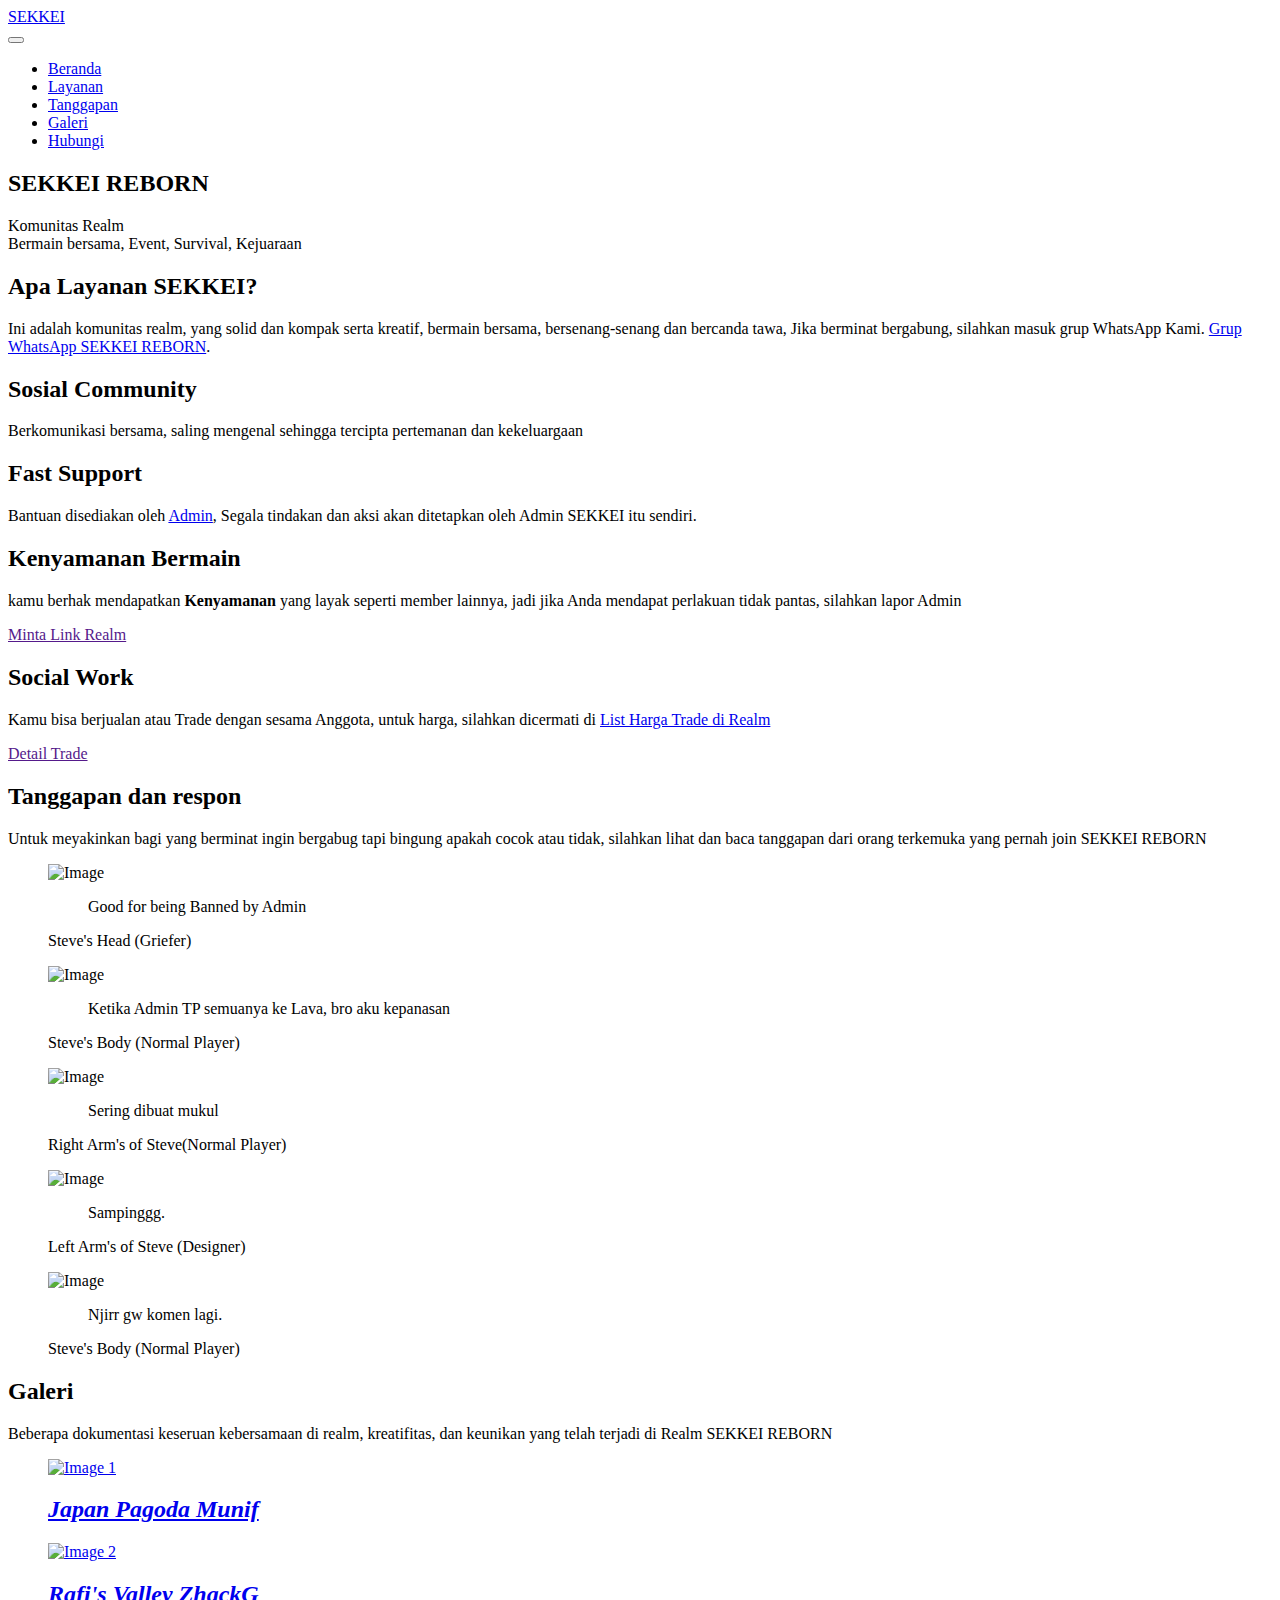
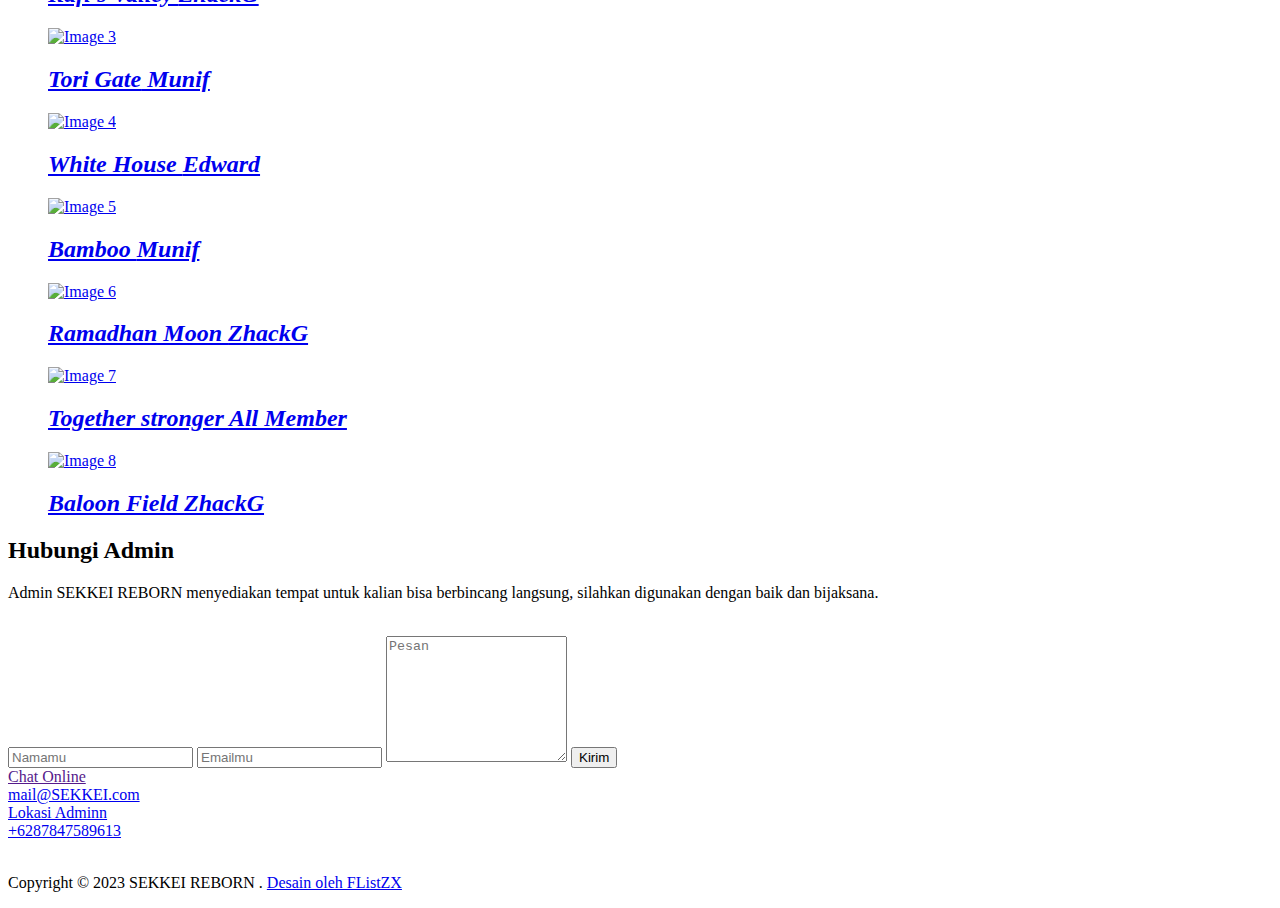
==== index.html @ 5cdc5c5b "s" ====
<!DOCTYPE html>
<html lang="en">
  <head>
    <meta charset="UTF-8" />
    <meta name="viewport" content="width=device-width, initial-scale=1.0" />
    <meta http-equiv="X-UA-Compatible" content="ie=edge" />
    <title>SEKKEI REBORN</title>
    <link rel="stylesheet" href="fontawesome-5.5/css/all.min.css" />
    <link rel="stylesheet" href="slick/slick.css">
    <link rel="stylesheet" href="slick/slick-theme.css">
    <link rel="stylesheet" href="magnific-popup/magnific-popup.css">
    <link rel="stylesheet" href="css/bootstrap.min.css" />
    <link rel="stylesheet" href="css/tooplate-infinite-loop.css" />
<!--
Tooplate 2117 Infinite Loop
https://www.tooplate.com/view/2117-infinite-loop
-->

  </head>
  <body>    
    <!-- Hero section -->
    <section id="infinite" class="text-white tm-font-big tm-parallax">
      <!-- Navigation -->
      <nav class="navbar navbar-expand-md tm-navbar" id="tmNav">              
        <div class="container">   
          <div class="tm-next">
              <a href="#infinite" class="navbar-brand">SEKKEI</a>
          </div>             
            
          <button class="navbar-toggler" type="button" data-toggle="collapse" data-target="#navbarSupportedContent" aria-controls="navbarSupportedContent" aria-expanded="false" aria-label="Toggle navigation">
            <i class="fas fa-bars navbar-toggler-icon"></i>
          </button>
          <div class="collapse navbar-collapse" id="navbarSupportedContent">
            <ul class="navbar-nav ml-auto">
              <li class="nav-item">
                  <a class="nav-link tm-nav-link" href="#infinite">Beranda</a>
              </li>
              <li class="nav-item">
                  <a class="nav-link tm-nav-link" href="#whatwedo">Layanan</a>
              </li>
              <li class="nav-item">
                <a class="nav-link tm-nav-link" href="#testimonials">Tanggapan</a>
              </li>
              <li class="nav-item">
                  <a class="nav-link tm-nav-link" href="#gallery">Galeri</a>
              </li>
              <li class="nav-item">
                  <a class="nav-link tm-nav-link" href="#contact">Hubungi</a>
              </li>                    
            </ul>
          </div>        
        </div>
      </nav>
      
      <div class="text-center tm-hero-text-container">
        <div class="tm-hero-text-container-inner">
            <h2 class="tm-hero-title">SEKKEI REBORN</h2>
            <p class="tm-hero-subtitle">
              Komunitas Realm
              <br>Bermain bersama, Event, Survival, Kejuaraan
            </p>
        </div>        
      </div>

      <div class="tm-next tm-intro-next">
        <a href="#whatwedo" class="text-center tm-down-arrow-link">
          <i class="fas fa-2x fa-arrow-down tm-down-arrow"></i>
        </a>
      </div>      
    </section>

    <section id="whatwedo" class="tm-section-pad-top">
      
      <div class="container">

            <div class="row tm-content-box"><!-- first row -->
                <div class="col-lg-12 col-xl-12">
                    <div class="tm-intro-text-container">
                        <h2 class="tm-text-primary mb-4 tm-section-title">Apa Layanan SEKKEI?</h2>
                        <p class="mb-4 tm-intro-text">
                          Ini adalah komunitas realm, yang solid dan kompak serta kreatif, bermain bersama, bersenang-senang dan bercanda tawa, Jika berminat bergabung, silahkan masuk grup WhatsApp Kami. <a href="https://chat.whatsapp.com/HFZr7sELXGA6wCd1gFvY1u">Grup WhatsApp SEKKEI REBORN</a>.</p>
                    </div>
                </div>

            </div><!-- first row -->
            
            <div class="row tm-content-box"><!-- second row -->
        		<div class="col-lg-1">
                    
                </div>
                <div class="col-lg-5">
                    <div class="tm-intro-text-container">
                        <h2 class="tm-text-primary mb-4">Sosial Community</h2>
                        <p class="mb-4 tm-intro-text">
                          Berkomunikasi bersama, saling mengenal sehingga tercipta pertemanan dan kekeluargaan</p>
                    </div>
                </div>
                
                <div class="col-lg-1">
                   
                </div>
                <div class="col-lg-5">
                    <div class="tm-intro-text-container">
                        <h2 class="tm-text-primary mb-4">Fast Support</h2>
                        <p class="mb-4 tm-intro-text">
                          Bantuan disediakan oleh <a rel="nofollow" href="https://wa.me/+6285728851293">Admin</a>, Segala tindakan dan aksi akan ditetapkan oleh Admin SEKKEI itu sendiri.</p>
                    </div>
                </div>

            </div><!-- second row -->
            
            <div class="row tm-content-box"><!-- third row -->
        		<div class="col-lg-1">
                    
                </div>
                <div class="col-lg-5">
                    <div class="tm-intro-text-container">
                        <h2 class="tm-text-primary mb-4">Kenyamanan Bermain</h2>
                        <p class="mb-4 tm-intro-text">
                      kamu berhak mendapatkan <strong>Kenyamanan</strong> yang layak seperti member lainnya, jadi jika Anda mendapat perlakuan tidak pantas, silahkan lapor Admin</p>
                          
                          <div class="tm-continue">
                            <a href="" class="tm-intro-text tm-btn-primary">Minta Link Realm</a>
                        </div>
                    </div>
                </div>
                
                <div class="col-lg-1">
                    
                </div>
                <div class="col-lg-5">
                    <div class="tm-intro-text-container">
                      <h2 class="tm-text-primary mb-4">Social Work</h2>
                        <p class="mb-4 tm-intro-text">
                      Kamu bisa berjualan atau Trade dengan sesama Anggota, untuk harga, silahkan dicermati di <a href="https://fontawesome.com/icons?d=gallery">List Harga Trade di Realm</a>
                          
                          <div class="tm-continue">
                            <a href="" class="tm-intro-text tm-btn-primary">Detail Trade</a>
                        </div>
                    </div>
                </div>

            </div><!-- third row -->

        </div>
      
    </section>
    
    <section id="testimonials" class="tm-section-pad-top tm-parallax-2">      
      <div class="container tm-testimonials-content">
        <div class="row">
          <div class="col-lg-12 tm-content-box">
            <h2 class="text-white text-center mb-4 tm-section-title">Tanggapan dan respon</h2>
            <p class="mx-auto tm-section-desc text-center">
                Untuk meyakinkan bagi yang berminat ingin bergabug tapi bingung apakah cocok atau tidak, silahkan lihat dan baca tanggapan dari orang terkemuka yang pernah join SEKKEI REBORN
              </p>
            <div class="mx-auto tm-gallery-container tm-gallery-container-2">
              <div class="tm-testimonials-carousel">
                <figure class="tm-testimonial-item">
                  <img src="img/testimonial-img-01.jpg" alt="Image" class="img-fluid mx-auto">
                  <blockquote>Good for being Banned by Admin</blockquote>
                  <figcaption>Steve's Head (Griefer)</figcaption>
                </figure>

                <figure class="tm-testimonial-item">
                  <img src="img/testimonial-img-02.jpg" alt="Image" class="img-fluid mx-auto">
                  <blockquote>Ketika Admin TP semuanya ke Lava, bro aku kepanasan</blockquote>
                  <figcaption>Steve's Body (Normal Player)</figcaption>
                </figure>

                <figure class="tm-testimonial-item">
                  <img src="img/testimonial-img-03.jpg" alt="Image" class="img-fluid mx-auto">
                  <blockquote>Sering dibuat mukul</blockquote>
                  <figcaption>Right Arm's of Steve(Normal Player)</figcaption>
                </figure>

                <figure class="tm-testimonial-item">
                  <img src="img/testimonial-img-04.jpg" alt="Image" class="img-fluid mx-auto">
                  <blockquote>Sampinggg.</blockquote>
                  <figcaption>Left Arm's of Steve (Designer)</figcaption>
                </figure>

                <figure class="tm-testimonial-item">
                  <img src="img/testimonial-img-02.jpg" alt="Image" class="img-fluid mx-auto">
                  <blockquote>Njirr gw komen lagi.</blockquote>
                  <figcaption>Steve's Body (Normal Player)</figcaption>
                </figure>
              </div>
            </div>
          </div>
        </div>
      </div>
      <div class="tm-bg-overlay"></div>
    </section>
    
    <section id="gallery" class="tm-section-pad-top">
      <div class="container tm-container-gallery">
        <div class="row">
          <div class="text-center col-12">
              <h2 class="tm-text-primary tm-section-title mb-4">Galeri</h2>
              <p class="mx-auto tm-section-desc">
                Beberapa dokumentasi keseruan kebersamaan di realm, kreatifitas, dan keunikan yang telah terjadi di Realm SEKKEI REBORN
              </p>
          </div>            
        </div>
        <div class="row">
            <div class="col-12">
                <div class="mx-auto tm-gallery-container">
                    <div class="grid tm-gallery">
                      <a href="img/gallery-img-01.jpg">
                        <figure class="effect-honey tm-gallery-item">
                          <img src="img/gallery-tn-01.jpg" alt="Image 1" class="img-fluid">
                          <figcaption>
                            <h2><i>Japan Pagoda <span>Munif</span></i></h2>
                          </figcaption>
                        </figure>
                      </a>
                      <a href="img/gallery-img-02.jpg">
                        <figure class="effect-honey tm-gallery-item">
                          <img src="img/gallery-tn-02.jpg" alt="Image 2" class="img-fluid">
                          <figcaption>
                            <h2><i>Rafi's  Valley <span>ZhackG</span></i></h2>
                          </figcaption>
                        </figure>
                      </a>
                      <a href="img/gallery-img-03.jpg">
                        <figure class="effect-honey tm-gallery-item">
                          <img src="img/gallery-tn-03.jpg" alt="Image 3" class="img-fluid">
                          <figcaption>
                            <h2><i><span> Tori Gate</span> Munif</i></h2>
                          </figcaption>
                        </figure>
                      </a>
                      <a href="img/gallery-img-04.jpg">
                        <figure class="effect-honey tm-gallery-item">
                          <img src="img/gallery-tn-04.jpg" alt="Image 4" class="img-fluid">
                          <figcaption>
                            <h2><i>White House <span>Edward</span></i></h2>
                          </figcaption>
                        </figure>
                      </a>
                      <a href="img/gallery-img-05.jpg">
                        <figure class="effect-honey tm-gallery-item">
                          <img src="img/gallery-tn-05.jpg" alt="Image 5" class="img-fluid">
                          <figcaption>
                            <h2><i><span> Bamboo </span> Munif </i></h2>
                          </figcaption>
                        </figure>
                      </a>
                      <a href="img/gallery-img-06.jpg">
                        <figure class="effect-honey tm-gallery-item">
                          <img src="img/gallery-img-06.jpg" alt="Image 6" class="img-fluid">
                          <figcaption>
                            <h2><i>Ramadhan Moon <span>ZhackG</span></i></h2>
                          </figcaption>
                        </figure>
                      </a>
                      <a href="img/gallery-img-01.jpg">
                        <figure class="effect-honey tm-gallery-item">
                          <img src="img/gallery-img-01.jpg" alt="Image 7" class="img-fluid">
                          <figcaption>
                            <h2><i>Together stronger <span>All Member</span></i></h2>
                          </figcaption>
                        </figure>
                      </a>
                      <a href="img/gallery-tn-06.jpg">
                        <figure class="effect-honey tm-gallery-item">
                          <img src="img/gallery-tn-06.jpg" alt="Image 8" class="img-fluid">
                          <figcaption>
                            <h2><i>Baloon Field <span>ZhackG</span></i></h2>
                          </figcaption>
                        </figure>
                      </a>
                    </div>
                </div>                
            </div>        
          </div>
      </div>
    </section>

    <!-- Contact -->
    <section id="contact" class="tm-section-pad-top tm-parallax-2">
    
      <div class="container tm-container-contact">
        
        <div class="row">
            
            <div class="text-center col-12">
                <h2 class="tm-section-title mb-4">Hubungi Admin</h2>
                <p class="mb-5">
                  Admin SEKKEI REBORN menyediakan tempat untuk kalian bisa berbincang langsung, silahkan digunakan dengan baik dan bijaksana.
                </p><br>
            </div>
            
            <div class="col-sm-12 col-md-6">
              <form action="" method="get">
                <input id="name" name="name" type="text" placeholder="Namamu" class="tm-input" required />
                <input id="email" name="email" type="email" placeholder="Emailmu" class="tm-input" required />
                <textarea id="message" name="message" rows="8" placeholder="Pesan" class="tm-input" required></textarea>
                <button type="submit" class="btn tm-btn-submit">Kirim</button>
              </form>
            </div>
            
            <div class="col-sm-12 col-md-6">

                <div class="contact-item">
                  <a rel="nofollow" href="" class="item-link">
                      <i class="far fa-2x fa-comment mr-4"></i>
                      <span class="mb-0">Chat Online</span>
                  </a>              
                </div>
                
                <div class="contact-item">
                  <a rel="nofollow" href="mailto:mail@SEKKEI.com" class="item-link">
                      <i class="far fa-2x fa-envelope mr-4"></i>
                      <span class="mb-0">mail@SEKKEI.com</span>
                  </a>              
                </div>
                
                <div class="contact-item">
                  <a rel="nofollow" href="https://goo.gl/maps/BqURYVevX4nkyLx3A" class="item-link">
                      <i class="fas fa-2x fa-map-marker-alt mr-4"></i>
                      <span class="mb-0">Lokasi Adminn</span>
                  </a>              
                </div>
                
                <div class="contact-item">
                  <a rel="nofollow" href="tel:+6287847589613" class="item-link">
                      <i class="fas fa-2x fa-phone-square mr-4"></i>
                      <span class="mb-0">+6287847589613</span>
                  </a>              
                </div>
                
                <div class="contact-item">&nbsp;</div>
            
            </div>
            
            
        </div><!-- row ending -->
        
      </div>

      	<footer class="text-center small tm-footer">
          <p class="mb-0">
          Copyright &copy; 2023 SEKKEI REBORN 
          
          . <a rel="nofollow" href="https://www.tooplate.com" title="HTML templates">Desain oleh FListZX</a></p>
        </footer>

    </section>
    
    <script src="js/jquery-1.9.1.min.js"></script>     
    <script src="slick/slick.min.js"></script>
    <script src="magnific-popup/jquery.magnific-popup.min.js"></script>
    <script src="js/easing.min.js"></script>
    <script src="js/jquery.singlePageNav.min.js"></script>     
    <script src="js/bootstrap.min.js"></script> 
    <script>

      function getOffSet(){
        var _offset = 450;
        var windowHeight = window.innerHeight;

        if(windowHeight > 500) {
          _offset = 400;
        } 
        if(windowHeight > 680) {
          _offset = 300
        }
        if(windowHeight > 830) {
          _offset = 210;
        }

        return _offset;
      }

      function setParallaxPosition($doc, multiplier, $object){
        var offset = getOffSet();
        var from_top = $doc.scrollTop(),
          bg_css = 'center ' +(multiplier * from_top - offset) + 'px';
        $object.css({"background-position" : bg_css });
      }

      // Parallax function
      // Adapted based on https://codepen.io/roborich/pen/wpAsm        
      var background_image_parallax = function($object, multiplier, forceSet){
        multiplier = typeof multiplier !== 'undefined' ? multiplier : 0.5;
        multiplier = 1 - multiplier;
        var $doc = $(document);
        // $object.css({"background-attatchment" : "fixed"});

        if(forceSet) {
          setParallaxPosition($doc, multiplier, $object);
        } else {
          $(window).scroll(function(){          
            setParallaxPosition($doc, multiplier, $object);
          });
        }
      };

      var background_image_parallax_2 = function($object, multiplier){
        multiplier = typeof multiplier !== 'undefined' ? multiplier : 0.5;
        multiplier = 1 - multiplier;
        var $doc = $(document);
        $object.css({"background-attachment" : "fixed"});
        
        $(window).scroll(function(){
          if($(window).width() > 768) {
            var firstTop = $object.offset().top,
                pos = $(window).scrollTop(),
                yPos = Math.round((multiplier * (firstTop - pos)) - 186);              

            var bg_css = 'center ' + yPos + 'px';

            $object.css({"background-position" : bg_css });
          } else {
            $object.css({"background-position" : "center" });
          }
        });
      };
      
      $(function(){
        // Hero Section - Background Parallax
        background_image_parallax($(".tm-parallax"), 0.30, false);
        background_image_parallax_2($("#contact"), 0.80);   
        background_image_parallax_2($("#testimonials"), 0.80);   
        
        // Handle window resize
        window.addEventListener('resize', function(){
          background_image_parallax($(".tm-parallax"), 0.30, true);
        }, true);

        // Detect window scroll and update navbar
        $(window).scroll(function(e){          
          if($(document).scrollTop() > 120) {
            $('.tm-navbar').addClass("scroll");
          } else {
            $('.tm-navbar').removeClass("scroll");
          }
        });
        
        // Close mobile menu after click 
        $('#tmNav a').on('click', function(){
          $('.navbar-collapse').removeClass('show'); 
        })

        // Scroll to corresponding section with animation
        $('#tmNav').singlePageNav({
          'easing': 'easeInOutExpo',
          'speed': 600
        });        
        
        // Add smooth scrolling to all links
        // https://www.w3schools.com/howto/howto_css_smooth_scroll.asp
        $("a").on('click', function(event) {
          if (this.hash !== "") {
            event.preventDefault();
            var hash = this.hash;

            $('html, body').animate({
              scrollTop: $(hash).offset().top
            }, 600, 'easeInOutExpo', function(){
              window.location.hash = hash;
            });
          } // End if
        });

        // Pop up
        $('.tm-gallery').magnificPopup({
          delegate: 'a',
          type: 'image',
          gallery: { enabled: true }
        });

        $('.tm-testimonials-carousel').slick({
          dots: true,
          prevArrow: false,
          nextArrow: false,
          infinite: false,
          slidesToShow: 3,
          slidesToScroll: 1,
          responsive: [
            {
              breakpoint: 992,
              settings: {
                slidesToShow: 2
              }
            },
            {
              breakpoint: 768,
              settings: {
                slidesToShow: 2
              }
            }, 
            {
              breakpoint: 480,
              settings: {
                  slidesToShow: 1
              }                 
            }
          ]
        });

        // Gallery
        $('.tm-gallery').slick({
          dots: true,
          infinite: false,
          slidesToShow: 5,
          slidesToScroll: 2,
          responsive: [
          {
            breakpoint: 1199,
            settings: {
              slidesToShow: 4,
              slidesToScroll: 2
            }
          },
          {
            breakpoint: 991,
            settings: {
              slidesToShow: 3,
              slidesToScroll: 2
            }
          },
          {
            breakpoint: 767,
            settings: {
              slidesToShow: 2,
              slidesToScroll: 1
            }
          },
          {
            breakpoint: 480,
            settings: {
              slidesToShow: 1,
              slidesToScroll: 1
            }
          }
        ]
        });
      });
    </script>
  </body>
</html>
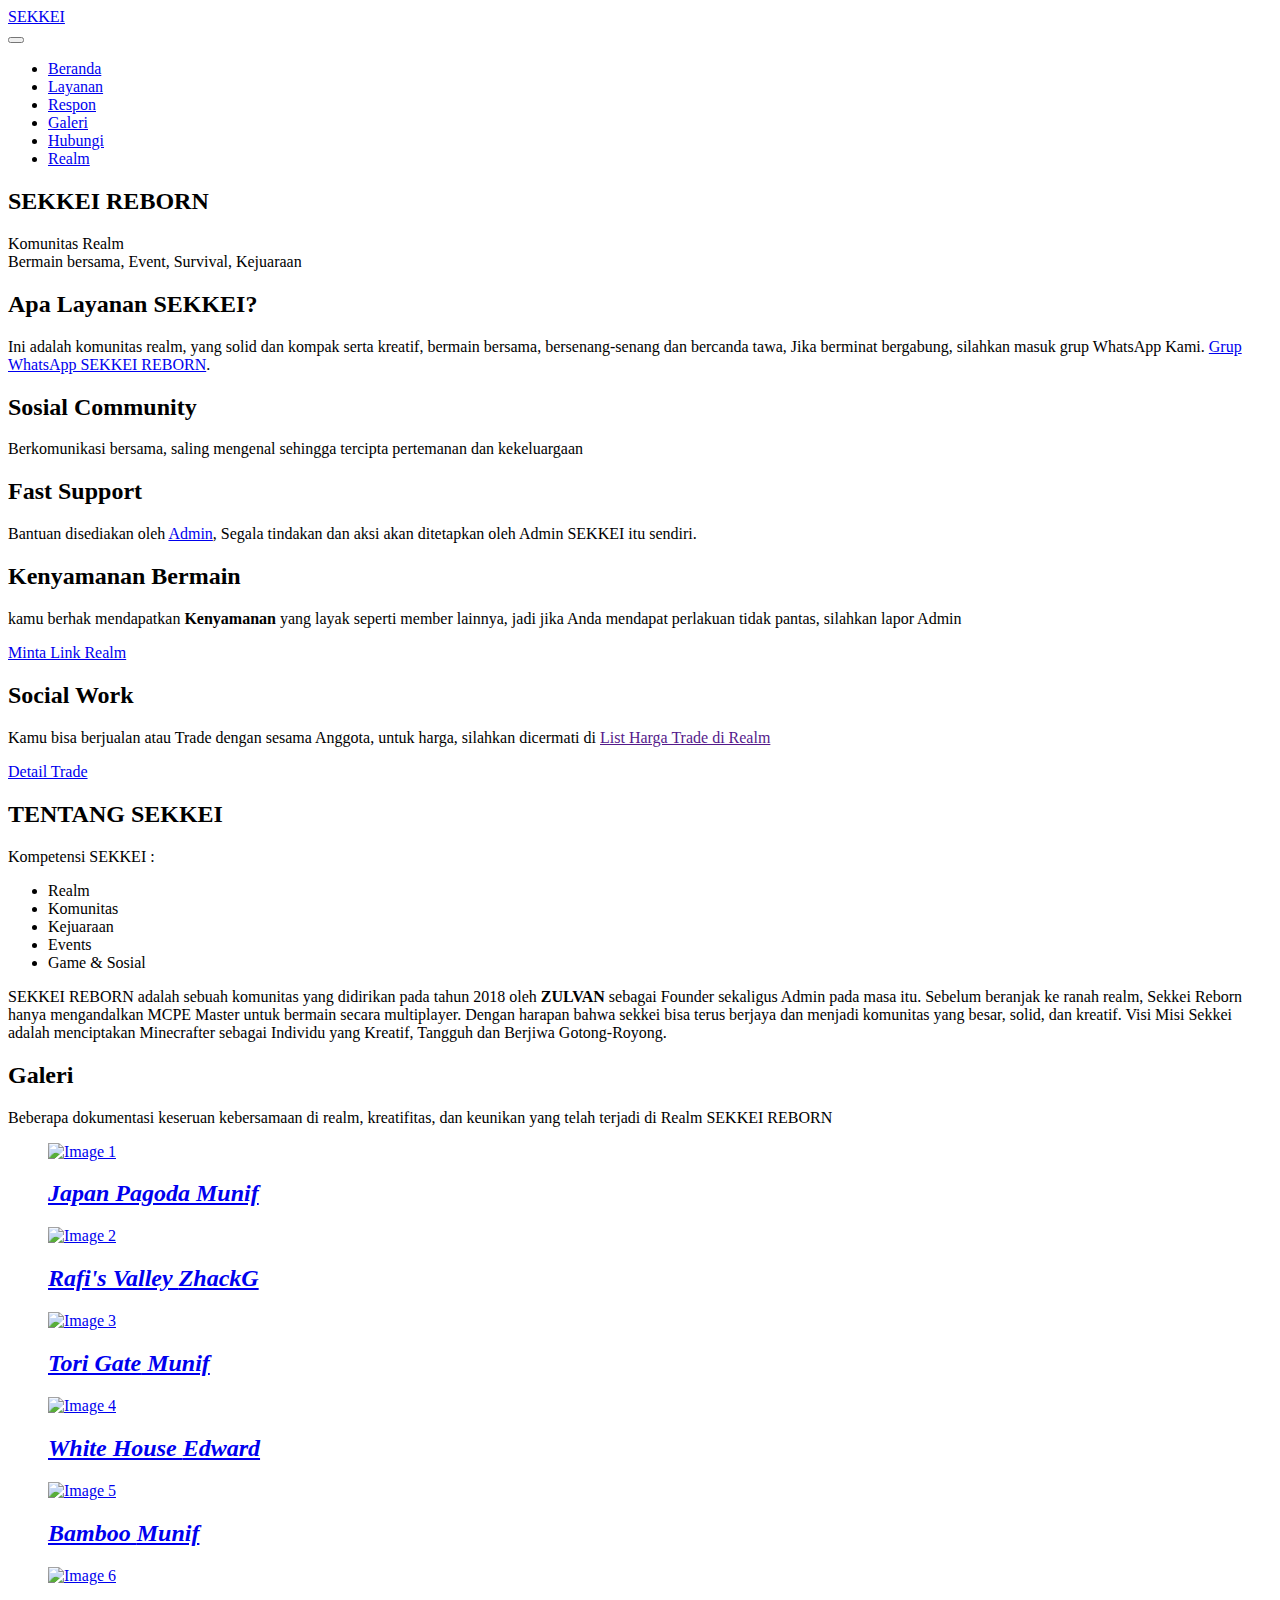
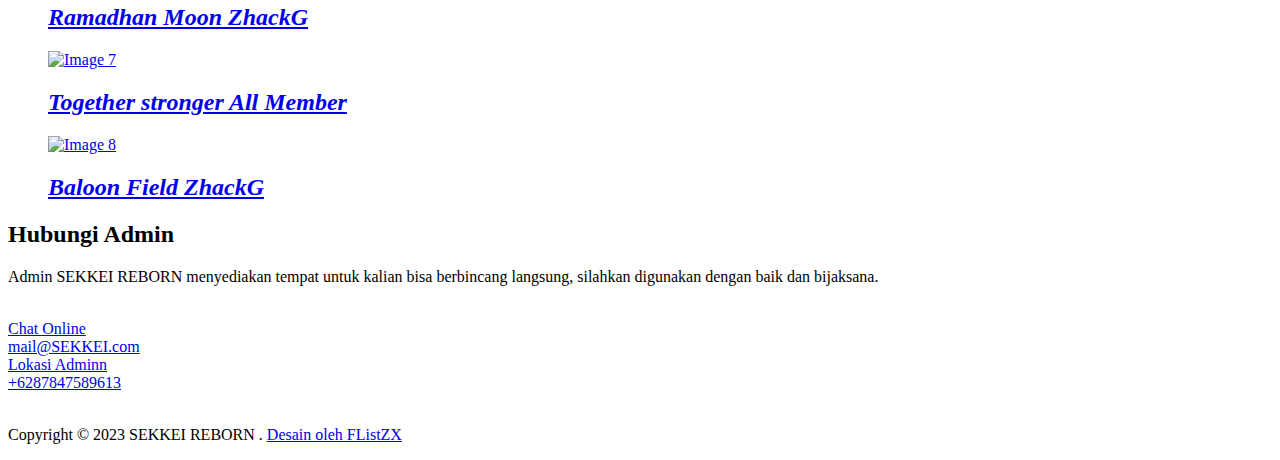
==== commit 1c172d46: "Update index.html" ====
--- a/index.html
+++ b/index.html
@@ -11,6 +11,7 @@
     <link rel="stylesheet" href="magnific-popup/magnific-popup.css">
     <link rel="stylesheet" href="css/bootstrap.min.css" />
     <link rel="stylesheet" href="css/tooplate-infinite-loop.css" />
+    <link rel="stylesheet" href="css/remixicon/remixicon.css">
 <!--
 Tooplate 2117 Infinite Loop
 https://www.tooplate.com/view/2117-infinite-loop
@@ -39,14 +40,24 @@
                   <a class="nav-link tm-nav-link" href="#whatwedo">Layanan</a>
               </li>
               <li class="nav-item">
-                <a class="nav-link tm-nav-link" href="#testimonials">Tanggapan</a>
+                <a class="nav-link tm-nav-link" href="#testimonials">Respon</a>
               </li>
               <li class="nav-item">
                   <a class="nav-link tm-nav-link" href="#gallery">Galeri</a>
               </li>
               <li class="nav-item">
                   <a class="nav-link tm-nav-link" href="#contact">Hubungi</a>
-              </li>                    
+              </li>  
+               <li class="nav-item">
+                <a class="nav-link tm-nav-link active" id="realm-link" href="https://flistzx.github.io/SR/">Realm</a>
+              </li>
+              <script>
+                var realmLink = document.getElementById('realm-link');
+                realmLink.addEventListener('click', function(event) {
+                  event.preventDefault();
+                  window.location.href = 'https://flistzx.github.io/SR/';
+                });
+              </script>  
             </ul>
           </div>        
         </div>
@@ -64,7 +75,7 @@
 
       <div class="tm-next tm-intro-next">
         <a href="#whatwedo" class="text-center tm-down-arrow-link">
-          <i class="fas fa-2x fa-arrow-down tm-down-arrow"></i>
+          
         </a>
       </div>      
     </section>
@@ -120,7 +131,7 @@
                       kamu berhak mendapatkan <strong>Kenyamanan</strong> yang layak seperti member lainnya, jadi jika Anda mendapat perlakuan tidak pantas, silahkan lapor Admin</p>
                           
                           <div class="tm-continue">
-                            <a href="" class="tm-intro-text tm-btn-primary">Minta Link Realm</a>
+                            <a href="https://flistzx.github.io/SR/" class="tm-intro-text tm-btn-primary">Minta Link Realm</a>
                         </div>
                     </div>
                 </div>
@@ -132,10 +143,10 @@
                     <div class="tm-intro-text-container">
                       <h2 class="tm-text-primary mb-4">Social Work</h2>
                         <p class="mb-4 tm-intro-text">
-                      Kamu bisa berjualan atau Trade dengan sesama Anggota, untuk harga, silahkan dicermati di <a href="https://fontawesome.com/icons?d=gallery">List Harga Trade di Realm</a>
+                      Kamu bisa berjualan atau Trade dengan sesama Anggota, untuk harga, silahkan dicermati di <a href="">List Harga Trade di Realm</a>
                           
                           <div class="tm-continue">
-                            <a href="" class="tm-intro-text tm-btn-primary">Detail Trade</a>
+                            <a href="#testimonials" class="tm-intro-text tm-btn-primary">Detail Trade</a>
                         </div>
                     </div>
                 </div>
@@ -146,45 +157,30 @@
       
     </section>
     
-    <section id="testimonials" class="tm-section-pad-top tm-parallax-2">      
+       <section id="testimonials" class="tm-section-pad-top tm-parallax-2">      
       <div class="container tm-testimonials-content">
         <div class="row">
           <div class="col-lg-12 tm-content-box">
-            <h2 class="text-white text-center mb-4 tm-section-title">Tanggapan dan respon</h2>
-            <p class="mx-auto tm-section-desc text-center">
-                Untuk meyakinkan bagi yang berminat ingin bergabug tapi bingung apakah cocok atau tidak, silahkan lihat dan baca tanggapan dari orang terkemuka yang pernah join SEKKEI REBORN
-              </p>
-            <div class="mx-auto tm-gallery-container tm-gallery-container-2">
-              <div class="tm-testimonials-carousel">
-                <figure class="tm-testimonial-item">
-                  <img src="img/testimonial-img-01.jpg" alt="Image" class="img-fluid mx-auto">
-                  <blockquote>Good for being Banned by Admin</blockquote>
-                  <figcaption>Steve's Head (Griefer)</figcaption>
-                </figure>
-
-                <figure class="tm-testimonial-item">
-                  <img src="img/testimonial-img-02.jpg" alt="Image" class="img-fluid mx-auto">
-                  <blockquote>Ketika Admin TP semuanya ke Lava, bro aku kepanasan</blockquote>
-                  <figcaption>Steve's Body (Normal Player)</figcaption>
-                </figure>
-
-                <figure class="tm-testimonial-item">
-                  <img src="img/testimonial-img-03.jpg" alt="Image" class="img-fluid mx-auto">
-                  <blockquote>Sering dibuat mukul</blockquote>
-                  <figcaption>Right Arm's of Steve(Normal Player)</figcaption>
-                </figure>
-
-                <figure class="tm-testimonial-item">
-                  <img src="img/testimonial-img-04.jpg" alt="Image" class="img-fluid mx-auto">
-                  <blockquote>Sampinggg.</blockquote>
-                  <figcaption>Left Arm's of Steve (Designer)</figcaption>
-                </figure>
-
-                <figure class="tm-testimonial-item">
-                  <img src="img/testimonial-img-02.jpg" alt="Image" class="img-fluid mx-auto">
-                  <blockquote>Njirr gw komen lagi.</blockquote>
-                  <figcaption>Steve's Body (Normal Player)</figcaption>
-                </figure>
+            <h2 class="text-white text-center mb-4 tm-section-title"><strong>TENTANG SEKKEI</strong></h2>
+            <div class="row content">
+              <div class="col-lg-6">
+                <p>
+                  Kompetensi SEKKEI :
+                </p>
+                <ul>
+                  <li> Realm</li>
+                  <li> Komunitas</li>
+                  <li> Kejuaraan</li>
+                  <li> Events</li>
+                  <li> Game & Sosial</li>
+                </ul>
+              </div>
+           
+            <p class="mx-auto tm-section-desc" >
+              SEKKEI REBORN adalah sebuah komunitas yang didirikan pada tahun 2018 oleh <strong>ZULVAN</strong> sebagai Founder sekaligus Admin pada masa itu.
+              Sebelum beranjak ke ranah realm, Sekkei Reborn hanya mengandalkan MCPE Master untuk bermain secara multiplayer. Dengan harapan bahwa sekkei bisa terus berjaya dan menjadi komunitas yang besar, solid, dan kreatif.
+              Visi Misi Sekkei adalah menciptakan Minecrafter sebagai Individu yang Kreatif, Tangguh dan Berjiwa Gotong-Royong.
+            </p>
               </div>
             </div>
           </div>
@@ -223,7 +219,7 @@
                           </figcaption>
                         </figure>
                       </a>
-                      <a href="img/gallery-img-03.jpg">
+                      <a href="img/gallery-tn-03.jpg">
                         <figure class="effect-honey tm-gallery-item">
                           <img src="img/gallery-tn-03.jpg" alt="Image 3" class="img-fluid">
                           <figcaption>
@@ -291,34 +287,24 @@
                   Admin SEKKEI REBORN menyediakan tempat untuk kalian bisa berbincang langsung, silahkan digunakan dengan baik dan bijaksana.
                 </p><br>
             </div>
-            
+
             <div class="col-sm-12 col-md-6">
-              <form action="" method="get">
-                <input id="name" name="name" type="text" placeholder="Namamu" class="tm-input" required />
-                <input id="email" name="email" type="email" placeholder="Emailmu" class="tm-input" required />
-                <textarea id="message" name="message" rows="8" placeholder="Pesan" class="tm-input" required></textarea>
-                <button type="submit" class="btn tm-btn-submit">Kirim</button>
-              </form>
-            </div>
-            
-            <div class="col-sm-12 col-md-6">
-
                 <div class="contact-item">
-                  <a rel="nofollow" href="" class="item-link">
+                  <a rel="nofollow" href="https://wa.me/+6285728851293" class="item-link">
                       <i class="far fa-2x fa-comment mr-4"></i>
                       <span class="mb-0">Chat Online</span>
                   </a>              
                 </div>
                 
                 <div class="contact-item">
-                  <a rel="nofollow" href="mailto:mail@SEKKEI.com" class="item-link">
+                  <a rel="nofollow" href="mailto: ahmadmuniffirman@gmail.com" class="item-link">
                       <i class="far fa-2x fa-envelope mr-4"></i>
                       <span class="mb-0">mail@SEKKEI.com</span>
                   </a>              
                 </div>
                 
                 <div class="contact-item">
-                  <a rel="nofollow" href="https://goo.gl/maps/BqURYVevX4nkyLx3A" class="item-link">
+                  <a rel="nofollow" href="https://www.google.com/maps" class="item-link">
                       <i class="fas fa-2x fa-map-marker-alt mr-4"></i>
                       <span class="mb-0">Lokasi Adminn</span>
                   </a>              
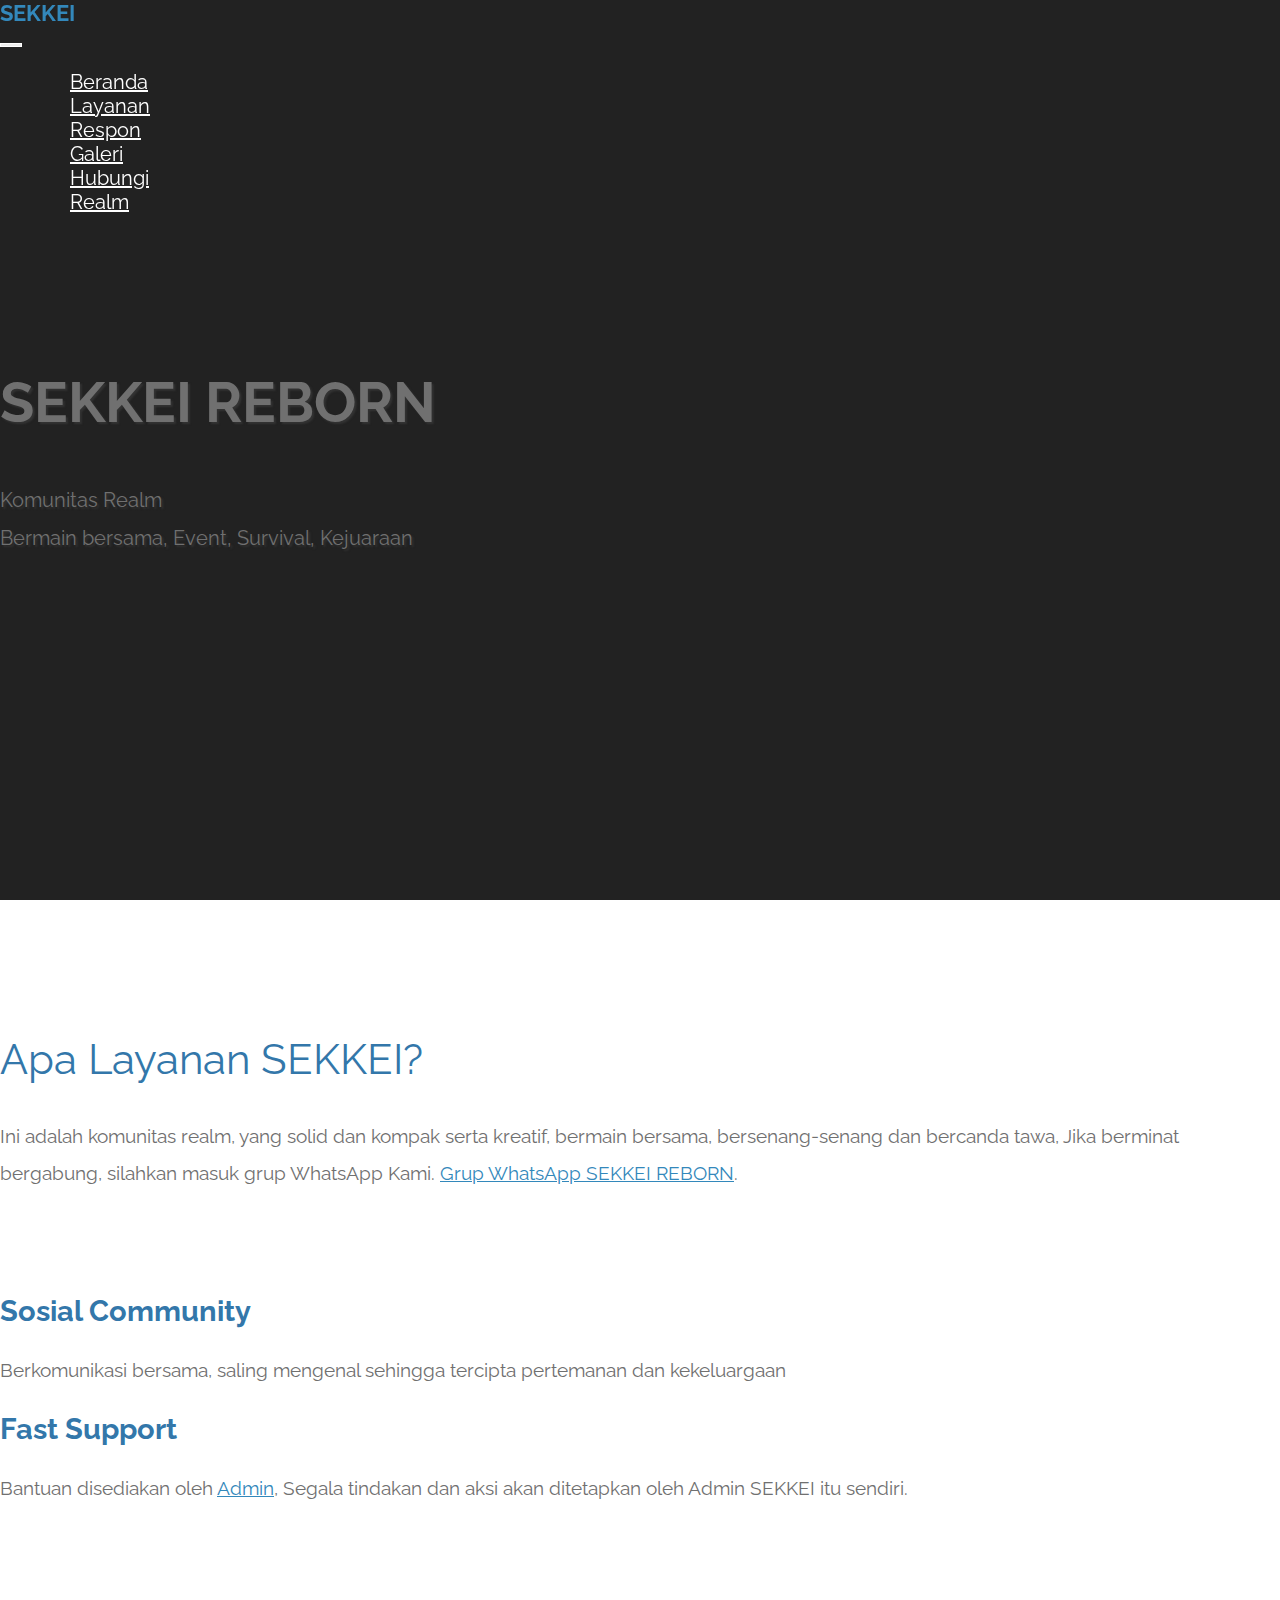
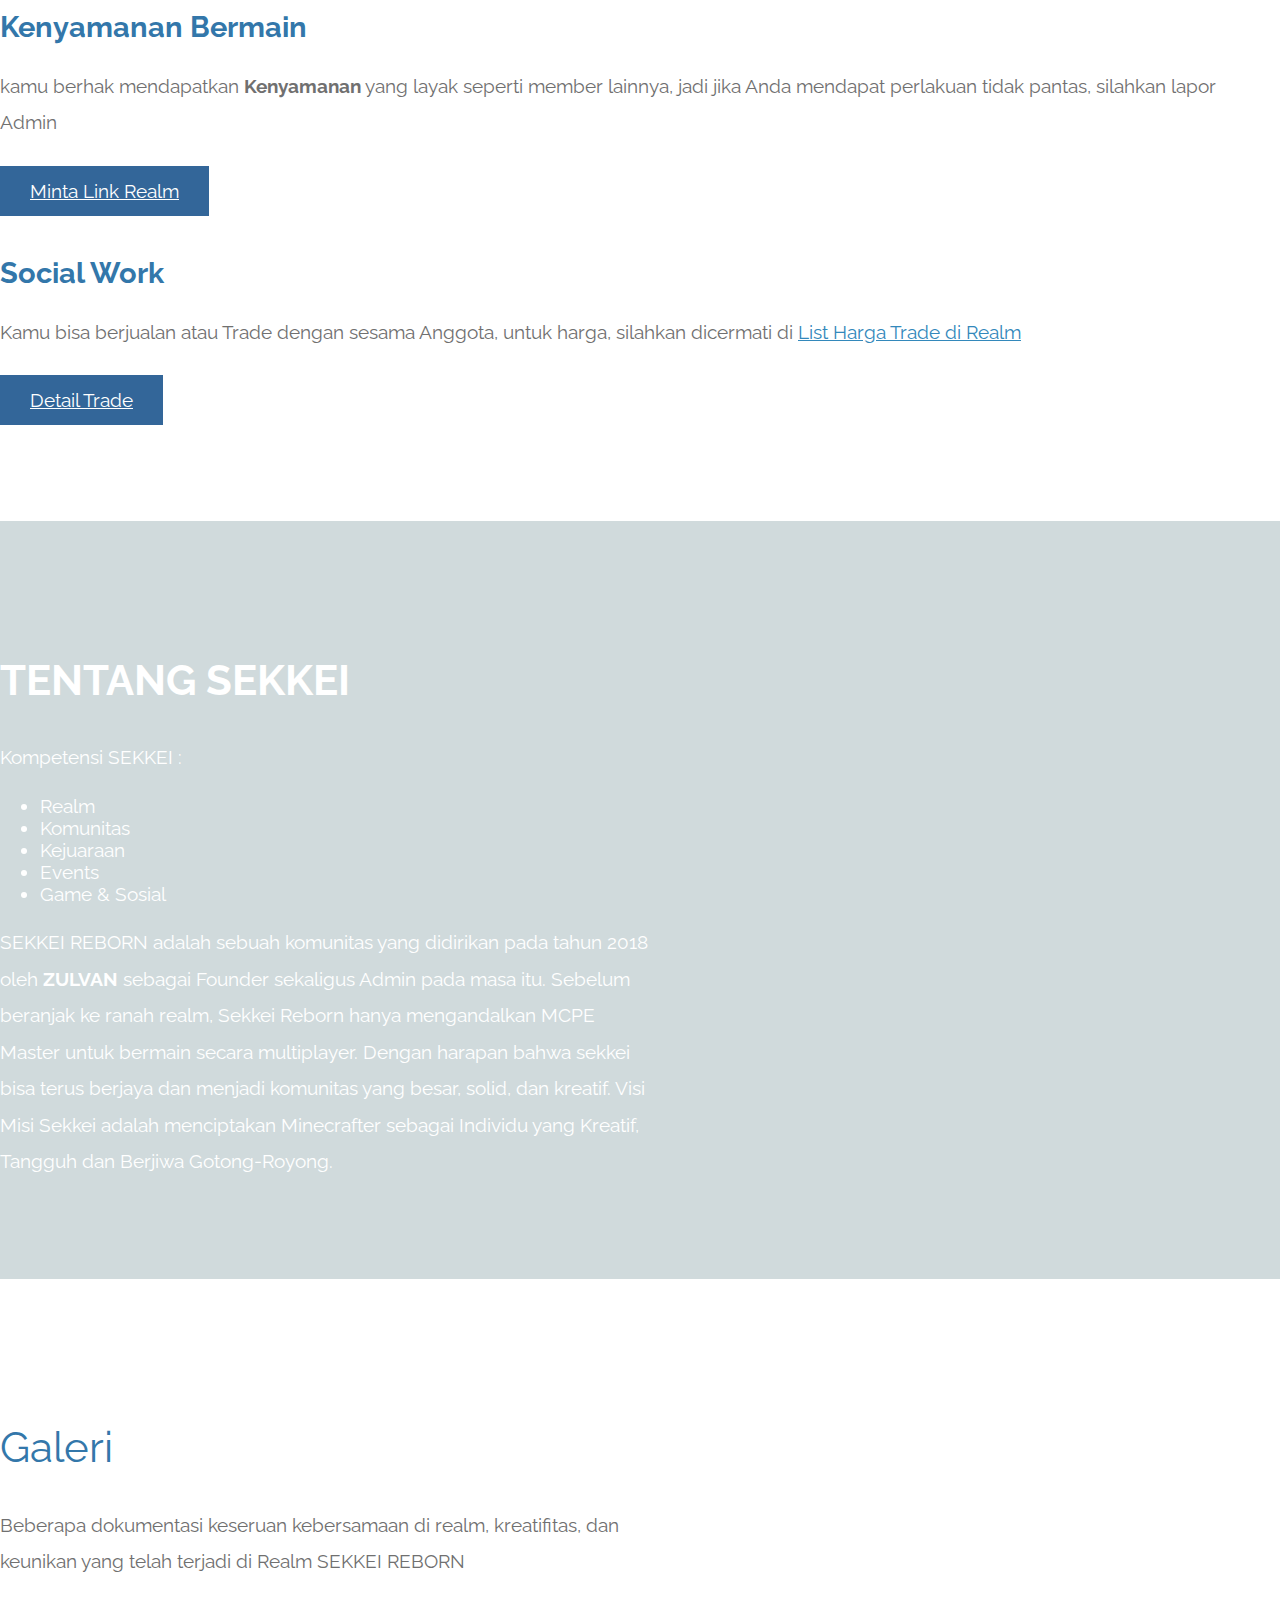
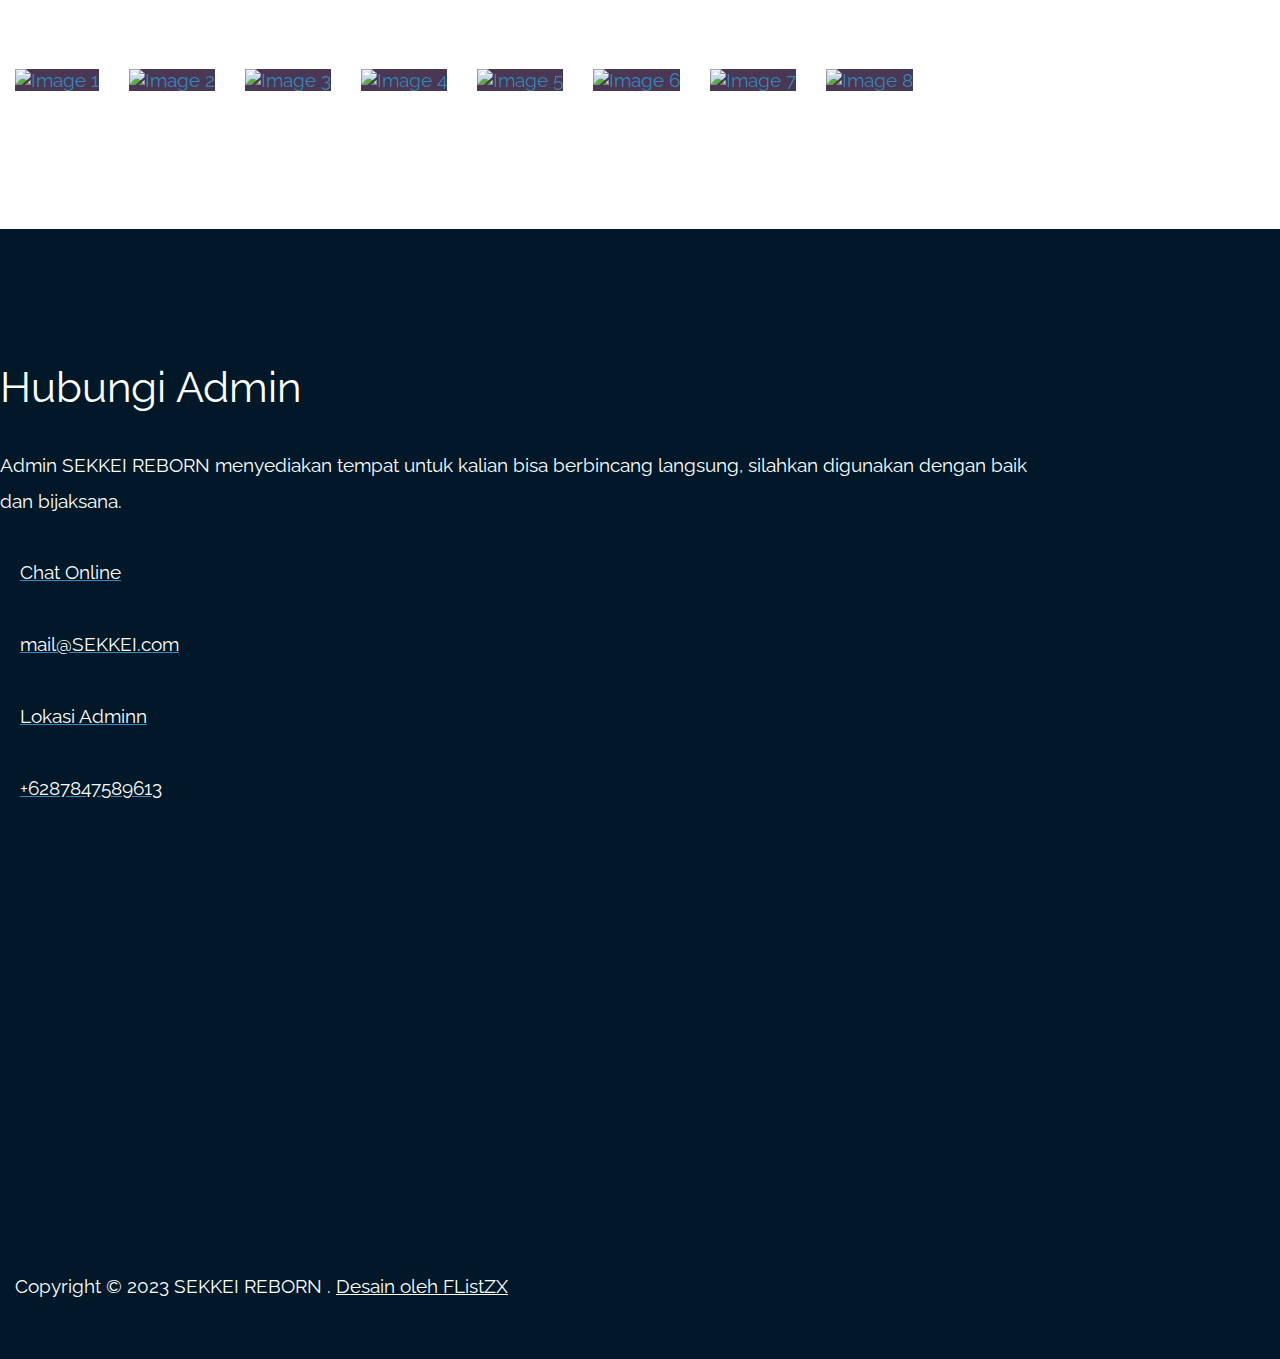
==== commit 7d91e919: "Update index.html" ====
--- a/index.html
+++ b/index.html
@@ -163,7 +163,7 @@
           <div class="col-lg-12 tm-content-box">
             <h2 class="text-white text-center mb-4 tm-section-title"><strong>TENTANG SEKKEI</strong></h2>
             <div class="row content">
-              <div class="col-lg-6">
+              <div class="col-lg-12">
                 <p>
                   Kompetensi SEKKEI :
                 </p>
@@ -175,7 +175,7 @@
                   <li> Game & Sosial</li>
                 </ul>
               </div>
-           
+           <div class="col-lg-12">
             <p class="mx-auto tm-section-desc" >
               SEKKEI REBORN adalah sebuah komunitas yang didirikan pada tahun 2018 oleh <strong>ZULVAN</strong> sebagai Founder sekaligus Admin pada masa itu.
               Sebelum beranjak ke ranah realm, Sekkei Reborn hanya mengandalkan MCPE Master untuk bermain secara multiplayer. Dengan harapan bahwa sekkei bisa terus berjaya dan menjadi komunitas yang besar, solid, dan kreatif.
--- a/css/tooplate-infinite-loop.css
+++ b/css/tooplate-infinite-loop.css
@@ -0,0 +1,699 @@
+/*
+
+Tooplate 2117 Infinite Loop
+
+https://www.tooplate.com/view/2117-infinite-loop
+
+*/
+
+@import url("https://fonts.googleapis.com/css?family=Raleway:100,300,400,500,700,900");
+
+body {
+	font-family: "Raleway", sans-serif;
+	font-size: 1.2em;
+  color: #707070;
+  margin: 0;
+  padding: 0;
+  overflow-x: hidden;
+}
+a {
+  transition: all 0.3s ease;
+  color: #38B;
+}
+
+a:hover,
+a:focus {
+  text-decoration: none;
+  color: #D40;
+}
+
+a:focus {
+  outline: none;
+}
+
+.btn {
+  padding: 8px 32px;
+}
+
+.btn:hover {
+  background-color: #ced4da;
+}
+
+blockquote {
+  font-size: 0.86em;
+  line-height: 1.8em;
+}
+
+.tm-section-pad-top {
+  padding-top: 80px;
+  padding-bottom: 40px;
+}
+
+.tm-content-box {
+  padding-top: 20px;
+  padding-bottom: 40px;
+}
+
+.tm-text-primary {
+  color: #37A;
+}
+
+.tm-font-big {
+  font-size: 1.25rem;
+}
+
+.tm-btn-primary {
+  color: white;
+  background-color: #369;
+  padding: 14px 30px;
+}
+
+.tm-btn-primary:hover,
+.tm-btn-primary:focus {
+  color: white;
+  background-color: #38B;
+}
+
+/* Navbar */
+
+.tm-navbar {
+  position: fixed;
+  width: 100%;
+  z-index: 1000;
+  background-color: transparent;
+  transition: all 0.3s ease;
+}
+
+.tm-navbar.scroll {
+  background-color: white;
+  border-bottom: 1px solid #e9ecef;
+}
+
+.navbar-brand {
+  color: white;
+  font-size: 1.4rem;
+  font-weight: bold;
+}
+
+.navbar-brand:hover,
+.tm-navbar.scroll .navbar-brand:hover {
+  color: #38B;
+}
+
+.tm-navbar.scroll .navbar-brand {
+  color: #369;
+}
+
+.nav-item {
+  list-style: none;
+}
+
+.tm-nav-link {
+  color: white;
+}
+
+.tm-navbar.scroll .tm-nav-link {
+  color: #369;
+}
+
+.tm-navbar.scroll .tm-nav-link:hover,
+.tm-navbar.scroll .tm-nav-link.current,
+.tm-nav-link:hover {
+  color: #FFF;
+  background-color: #369;
+}
+
+.navbar-toggler {
+  border: 1px solid white;
+  padding-left: 10px;
+  padding-right: 10px;
+}
+
+.navbar-toggler-icon {
+  color: white;
+  padding-top: 6px;
+}
+
+.tm-navbar.scroll .navbar-toggler {
+  border: 1px solid #707070;
+}
+
+.tm-navbar.scroll .navbar-toggler-icon {
+  color: #707070;
+}
+
+/* Hero */
+
+#infinite {
+	background-color: #222;
+  background-image: url(../img/infinite-loop-01.jpg);
+  background-repeat: no-repeat;
+  height: 100vh;
+  min-height: 375px;
+  position: relative;
+}
+
+@media (min-height: 600px) and (min-width: 1920px) {
+  #infinite {
+    background-size: cover;
+  }
+}
+
+@media (min-height: 830px) {
+  #infinite {
+    background-position: center -210px;
+  }
+}
+
+@media (min-height: 680px) and (max-height: 829px) {
+  #infinite {
+    background-position: center -300px;
+  }
+}
+
+@media (min-height: 500px) and (max-height: 679px) {
+  #infinite {
+    background-position: center -400px;
+  }
+}
+
+@media (max-height: 499px) {
+  #infinite {
+    background-position: center -450px;
+  }
+}
+
+.tm-hero-text-container {
+  width: 100%;
+  height: 100%;
+  display: flex;
+  flex-flow: column;
+  justify-content: center;
+}
+
+.tm-hero-text-container-inner {
+  margin-top: 0px;
+}
+
+.tm-hero-title {
+  font-size: 3.5rem;
+  text-shadow: 2px 2px 2px #333;
+}
+
+.tm-hero-subtitle {
+  text-shadow: 2px 2px 2px #333;
+}
+
+.tm-intro-next {
+  position: absolute;
+  bottom: 100px;
+  left: 0;
+  right: 0;
+}
+
+@media (max-height: 480px) {
+  .tm-hero-text-container-inner {
+    margin-top: -40px;
+  }
+
+  .tm-intro-next {
+    bottom: 20px;
+  }
+}
+
+.tm-down-arrow-link {
+  display: block;
+  margin-top: 18%;
+}
+
+.tm-down-arrow {
+  	color: #FFF;
+    cursor: pointer;
+    background: #357;
+    padding: 15px 40px;
+    transition: all 0.3s ease;
+}
+
+.tm-down-arrow:hover,
+.tm-down-arrow:focus {
+  color: #FFF;
+  background: #37A;
+  padding: 20px 50px;
+}
+
+/* Introduction */
+
+#introduction {
+  padding-bottom: 100px;
+}
+
+.tm-section-title {
+  font-size: 2.6rem;
+  font-weight: normal;
+}
+
+.tm-intro-text {
+  font-size: 1.2rem;
+}
+
+.tm-icon {
+  display: block;
+  color: #37A;
+}
+
+.tm-continue {
+	padding: 20px 0 30px 0;
+}
+
+/* Testimonials */
+#testimonials {
+  color: white;
+  background-image: url(../img/infinite-loop-02.jpg);
+  background-size: cover;
+  background-repeat: no-repeat;
+  background-size: 100%;
+  position: relative;
+}
+
+@media (max-width: 991px) {
+  #testimonials {
+    background-image: url(../img/infinite-loop-02-mobile.jpg);
+  }
+}
+
+.tm-testimonials-content {
+  position: relative;
+  z-index: 100;
+}
+
+.tm-bg-overlay {
+  width: 100%;
+  height: 100%;
+  background: rgba(20, 70, 80, 0.2);
+  position: absolute;
+  top: 0;
+  left: 0;
+  right: 0;
+  bottom: 0;
+  z-index: 0;
+}
+
+.tm-testimonials-carousel {
+  max-width: 1050px;
+  margin: 0 auto;
+}
+
+.tm-testimonial-item {
+  max-width: 290px;
+  margin-left: 35px;
+  margin-right: 35px;
+}
+
+.tm-testimonial-item img {
+  border-radius: 50%;
+  margin-bottom: 35px;
+}
+
+.tm-testimonial-item figcaption {
+  text-align: right;
+  font-style: italic;
+  font-size: 1.1rem;
+}
+
+/* Work */
+
+.tm-section-desc {
+  max-width: 650px;
+  width: 100%;
+  font-size: 1.2rem;
+}
+
+.tm-gallery-container {
+  padding-top: 70px;
+  padding-bottom: 120px;
+}
+
+.tm-gallery-item {
+  margin: 0 15px;
+}
+
+.slick-dots {
+  bottom: -65px;
+}
+
+.slick-dots li {
+  margin: 0 13px;
+}
+
+.slick-dots li button:hover:before,
+.slick-dots li button:focus:before,
+.slick-dots li.slick-active button:before {
+  opacity: 1;
+  color: #3ba0dd;
+}
+
+.tm-testimonials-carousel .slick-dots li button:before {
+  color: white;
+  opacity: 0.5;
+}
+
+.tm-testimonials-carousel .slick-dots li button:hover:before,
+.tm-testimonials-carousel .slick-dots li button:focus:before,
+.tm-testimonials-carousel .slick-dots li.slick-active button:before {
+  color: white;
+  opacity: 1;
+}
+
+.slick-dots li button:before {
+  font-size: 18px;
+}
+
+/* Hover Effect */
+/* Common style */
+.grid figure {
+  position: relative;
+  float: left;
+  overflow: hidden;
+  background: #3085a3;
+  text-align: center;
+  cursor: pointer;
+}
+
+.grid figure img {
+  position: relative;
+  display: block;
+  min-height: 100%;
+  max-width: 100%;
+  opacity: 0.8;
+}
+
+.grid figure figcaption {
+  padding: 2em;
+  color: #fff;
+  text-transform: uppercase;
+  font-size: 1.25em;
+  -webkit-backface-visibility: hidden;
+  backface-visibility: hidden;
+}
+
+.grid figure figcaption::before,
+.grid figure figcaption::after {
+  pointer-events: none;
+}
+
+.grid figure figcaption,
+.grid figure figcaption > a {
+  position: absolute;
+  top: 0;
+  left: 0;
+  width: 100%;
+  height: 100%;
+}
+
+/* Anchor will cover the whole item by default */
+/* For some effects it will show as a button */
+.grid figure figcaption > a {
+  z-index: 1000;
+  text-indent: 200%;
+  white-space: nowrap;
+  font-size: 0;
+  opacity: 0;
+}
+
+.grid figure h2 {
+  word-spacing: -0.15em;
+  font-size: 0.9em;
+  font-weight: 300;
+}
+
+.grid figure h2 span {
+  font-weight: 600;
+}
+
+.grid figure h2,
+.grid figure p {
+  margin: 0;
+}
+
+.grid figure p {
+  letter-spacing: 1px;
+  font-size: 68.5%;
+}
+
+/*---------------*/
+/***** Honey *****/
+/*---------------*/
+
+figure.effect-honey {
+  background: #4a3753;
+  max-width: 220px;
+}
+
+figure.effect-honey img {
+  opacity: 1;
+  -webkit-transition: opacity 0.35s;
+  transition: opacity 0.35s;
+}
+
+figure.effect-honey:hover img {
+  opacity: 0.4;
+}
+
+figure.effect-honey figcaption::before {
+  position: absolute;
+  bottom: 0;
+  left: 0;
+  width: 100%;
+  height: 10px;
+  background: #38C;
+  content: "";
+  -webkit-transform: translate3d(0, 10px, 0);
+  transform: translate3d(0, 10px, 0);
+}
+
+figure.effect-honey h2 {
+  position: absolute;
+  bottom: 0;
+  left: 0;
+  padding: 1em 1.5em;
+  width: 100%;
+  text-align: left;
+  -webkit-transform: translate3d(0, -30px, 0);
+  transform: translate3d(0, -30px, 0);
+}
+
+figure.effect-honey h2 i {
+  font-style: normal;
+  opacity: 0;
+  -webkit-transition: opacity 0.35s, -webkit-transform 0.35s;
+  transition: opacity 0.35s, transform 0.35s;
+  -webkit-transform: translate3d(0, -30px, 0);
+  transform: translate3d(0, -30px, 0);
+}
+
+figure.effect-honey figcaption::before,
+figure.effect-honey h2 {
+  -webkit-transition: -webkit-transform 0.35s;
+  transition: transform 0.35s;
+}
+
+figure.effect-honey:hover figcaption::before,
+figure.effect-honey:hover h2,
+figure.effect-honey:hover h2 i {
+  opacity: 1;
+  -webkit-transform: translate3d(0, 0, 0);
+  transform: translate3d(0, 0, 0);
+}
+
+.tm-container-gallery {
+	padding-top: 30px;
+	}
+
+/* Contact */
+
+#contact {
+  color: white;
+  background-color: #001828;
+  background-image: url(../img/infinite-loop-03.jpg);
+  background-position: center;
+  background-repeat: no-repeat;
+  min-height: 980px;
+  position: relative;
+  padding-bottom: 50px;
+  padding-top: 100px;
+}
+
+.contact-item {
+  margin-left: 20px;
+  margin-bottom: 50px;
+}
+
+.item-link {
+  display: flex;
+  align-items: center;
+}
+
+.item-link i,
+.item-link span {
+  color: white;
+  transition: all 0.3s ease;
+}
+
+.item-link:hover i,
+.item-link:hover span {
+  color: #3496d8;
+}
+
+.tm-input {
+	margin: 0 0 20px 0;
+	width: 90%;
+  padding: 8px 20px;
+  border-radius: 6px;
+  border: 1px solid white;
+  background: transparent;
+  color: white;
+}
+
+.tm-btn-submit {
+	font-size: 0.9em;
+	color: #fff;
+	background-color: #369;
+	width: 50%;
+	margin-bottom: 60px;
+}
+
+.tm-btn-submit:hover {
+	color: #fff;
+	background-color: #38B;
+}
+
+::placeholder {
+  /* Chrome, Firefox, Opera, Safari 10.1+ */
+  color: white;
+  opacity: 1; /* Firefox */
+}
+
+:-ms-input-placeholder {
+  /* Internet Explorer 10-11 */
+  color: white;
+}
+
+::-ms-input-placeholder {
+  /* Microsoft Edge */
+  color: white;
+}
+
+.tm-footer {
+  position: absolute;
+  bottom: 35px;
+  left: 0;
+  right: 0;
+  padding: 0 15px;
+}
+
+.tm-footer a {
+	color: #fff;
+}
+
+.tm-footer a:hover {
+	color: #9CF;
+}
+
+.tm-footer-link {
+  color: white;
+}
+
+.tm-footer-link:hover,
+.tm-footer-link:focus {
+  color: #38B;
+  text-decoration: none;
+}
+
+p {
+  line-height: 1.9;
+}
+
+@media (min-width: 768px) {
+  .tm-intro-text-container {
+    padding-left: 0px;
+  }
+
+  .navbar-expand-md .navbar-nav .nav-link {
+    padding-right: 30px;
+    padding-left: 30px;
+  }
+}
+
+@media (min-width: 1200px) {
+  .container {
+    max-width: 1275px;
+  }
+
+  .tm-container-gallery {
+    max-width: 1290px;
+  }
+
+  .tm-container-contact {
+    max-width: 1063px;
+  }
+}
+
+@media (max-width: 991px) {
+  .tm-intro-text-container {
+    padding-left: 15px;
+    padding-top: 30px;
+    max-width: 600px;
+    margin-left: auto;
+    margin-right: auto;
+  }
+
+  .tm-intro-img {
+    display: block;
+    margin-left: auto;
+    margin-right: auto;
+  }
+
+  .tm-btn-submit {
+    margin-left: 0;
+    margin-top: 20px;
+  }
+}
+
+@media (max-width: 767px) {
+
+  .navbar-nav {
+    max-width: 200px;
+    text-align: right;
+  }
+
+  .navbar-collapse {
+    background-color: rgb(255, 255, 255);
+    padding: 10px;
+    border-radius: 3px;
+  }
+
+  .navbar-collapse .nav-link {
+    color: #707070;
+	padding-right: 20px;
+  }
+}
+
+@media (max-width: 480px) {
+  .tm-gallery-container {
+    max-width: 220px;
+    margin-left: auto;
+    margin-right: auto;
+  }
+
+  .tm-gallery-container-2 {
+    max-width: 350px;
+  }
+
+  .slick-dots li {
+    margin: 0 8px;
+  }
+
+  .tm-gallery-item {
+    margin: 0;
+  }
+}
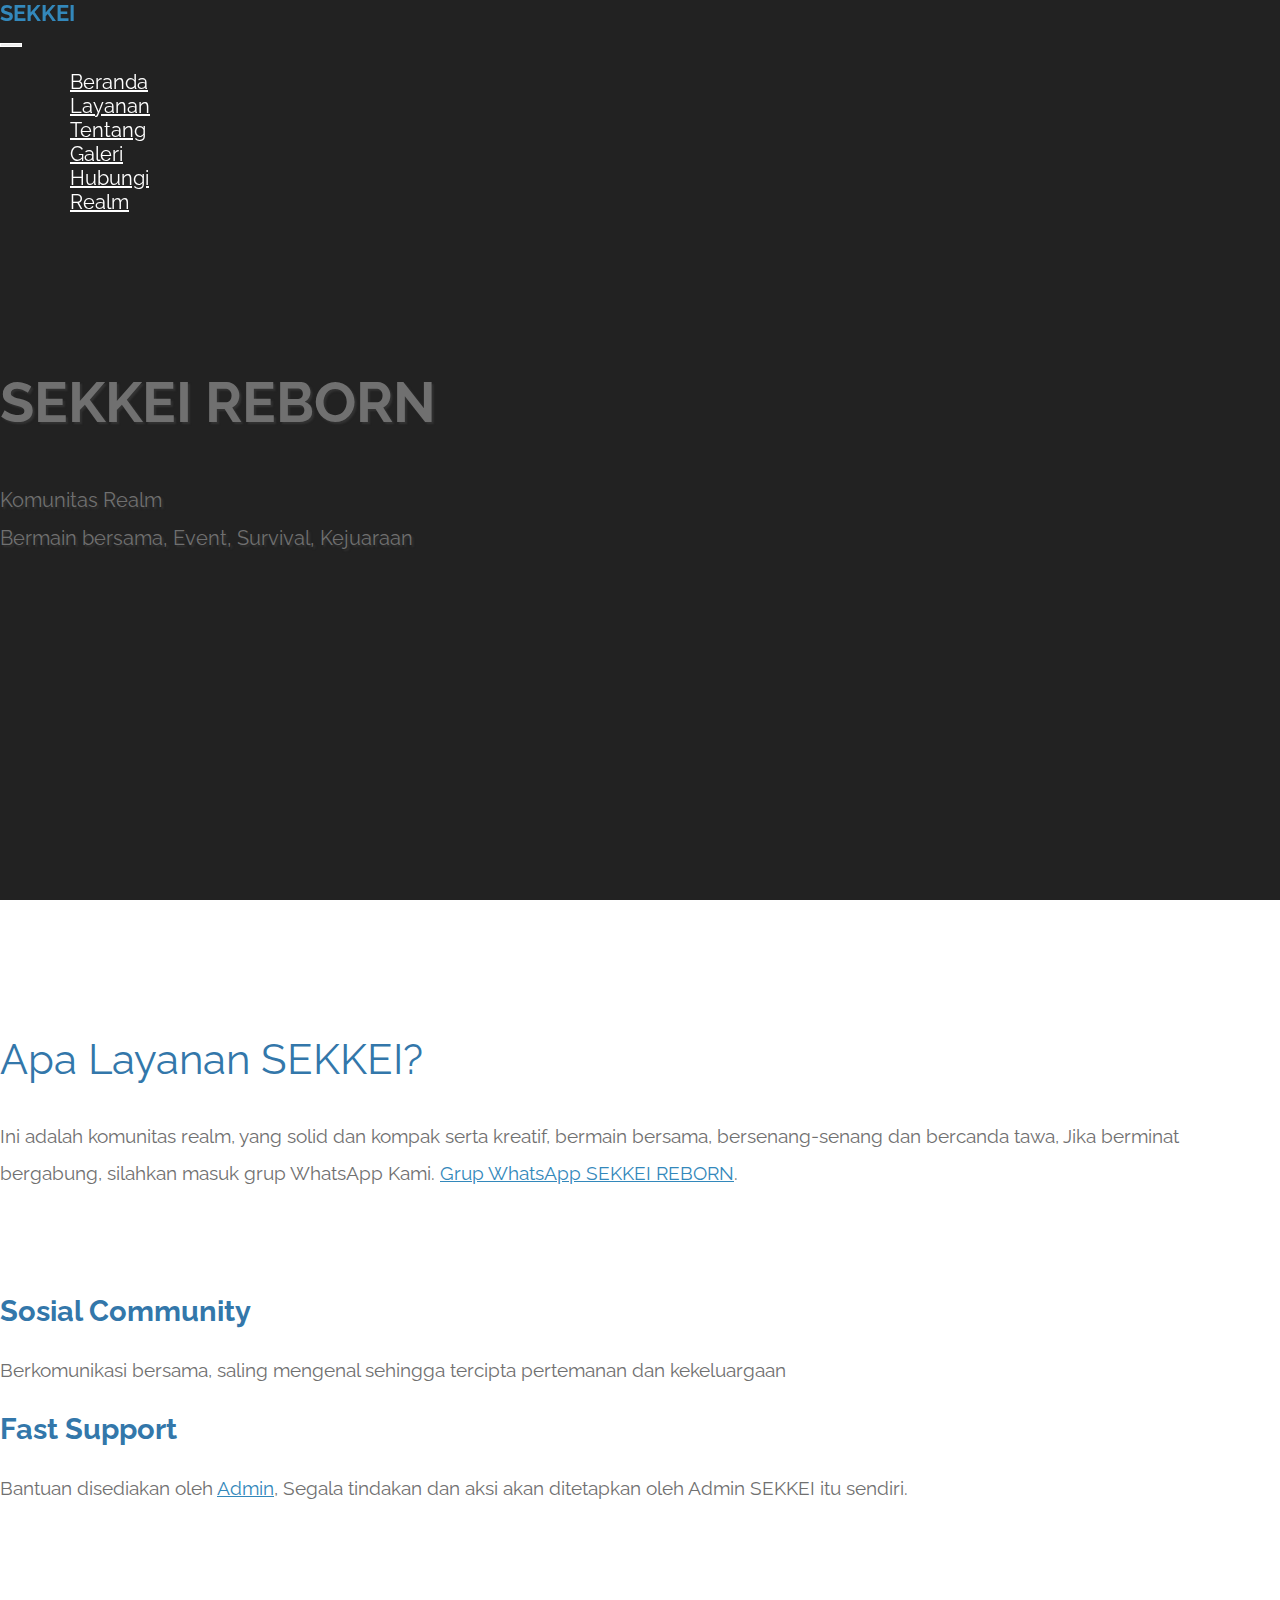
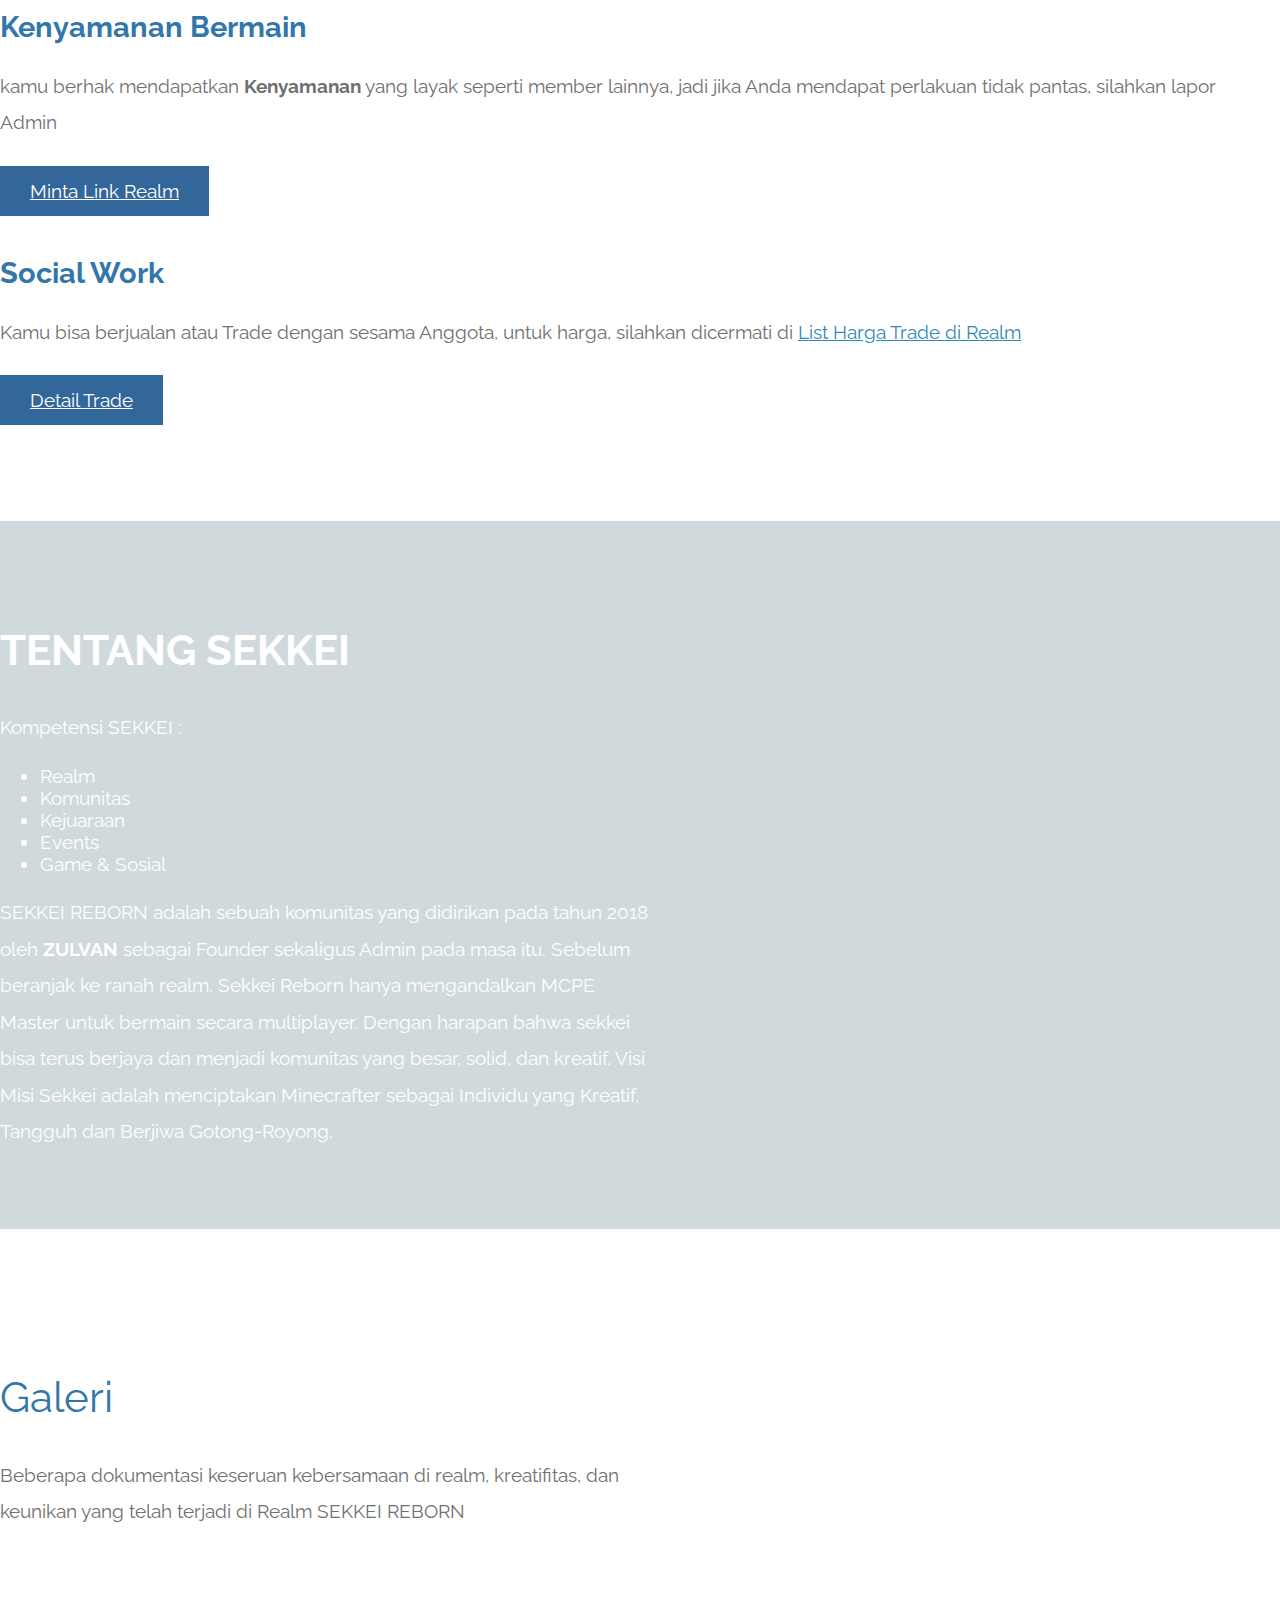
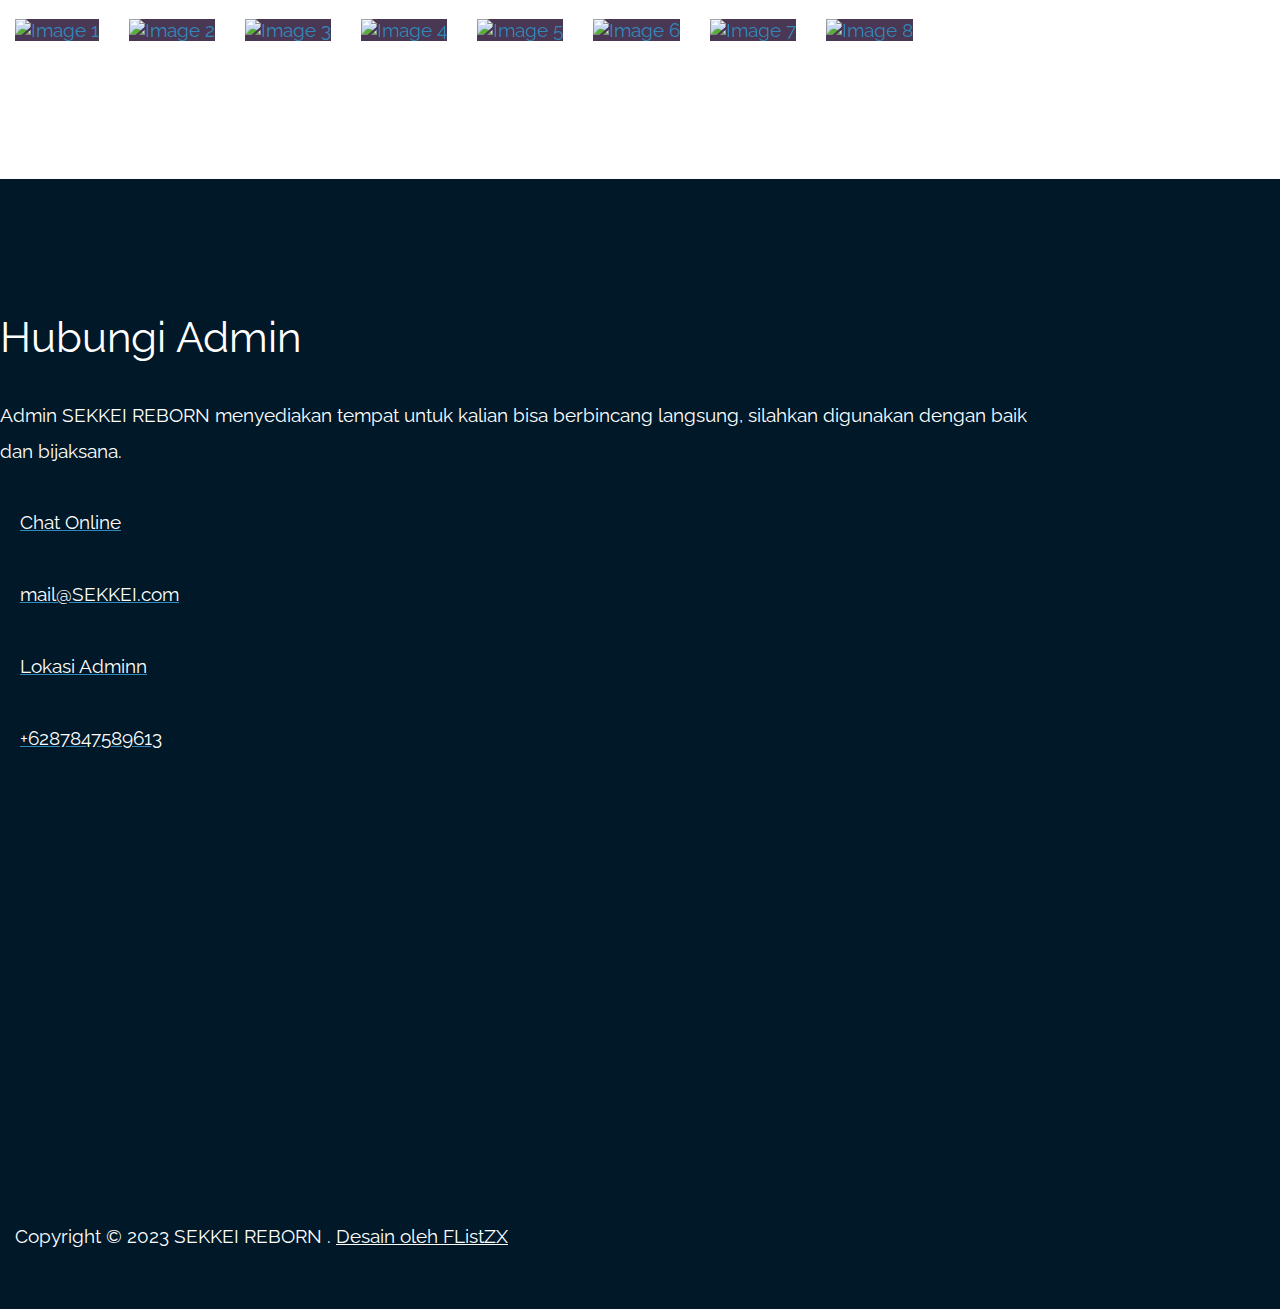
==== commit 683d8f87: "Update index.html" ====
--- a/index.html
+++ b/index.html
@@ -40,7 +40,7 @@
                   <a class="nav-link tm-nav-link" href="#whatwedo">Layanan</a>
               </li>
               <li class="nav-item">
-                <a class="nav-link tm-nav-link" href="#testimonials">Respon</a>
+                <a class="nav-link tm-nav-link" href="#testimonials">Tentang</a>
               </li>
               <li class="nav-item">
                   <a class="nav-link tm-nav-link" href="#gallery">Galeri</a>
--- a/css/tooplate-infinite-loop.css
+++ b/css/tooplate-infinite-loop.css
@@ -147,7 +147,7 @@
 #infinite {
 	background-color: #222;
   background-image: url(../img/infinite-loop-01.jpg);
-  background-repeat: no-repeat;
+  background-repeat: repeat-y;
   height: 100vh;
   min-height: 375px;
   position: relative;
@@ -269,15 +269,25 @@
 #testimonials {
   color: white;
   background-image: url(../img/infinite-loop-02.jpg);
-  background-size: cover;
-  background-repeat: no-repeat;
+  background-size: auto;
+  background-repeat: repeat-y;
   background-size: 100%;
   position: relative;
+  padding-bottom: 20px;
+  padding-top: 50px;
+  background-position: center center;
 }
 
 @media (max-width: 991px) {
   #testimonials {
-    background-image: url(../img/infinite-loop-02-mobile.jpg);
+    background-image: url(../img/infinite-loop-2-mobile.jpg);
+     background-size: auto;
+  background-repeat: repeat-y;
+  background-size: 100%;
+  position: relative;
+  padding-bottom: 20px;
+  padding-top: 50px;
+  background-position: center center;
   }
 }
 
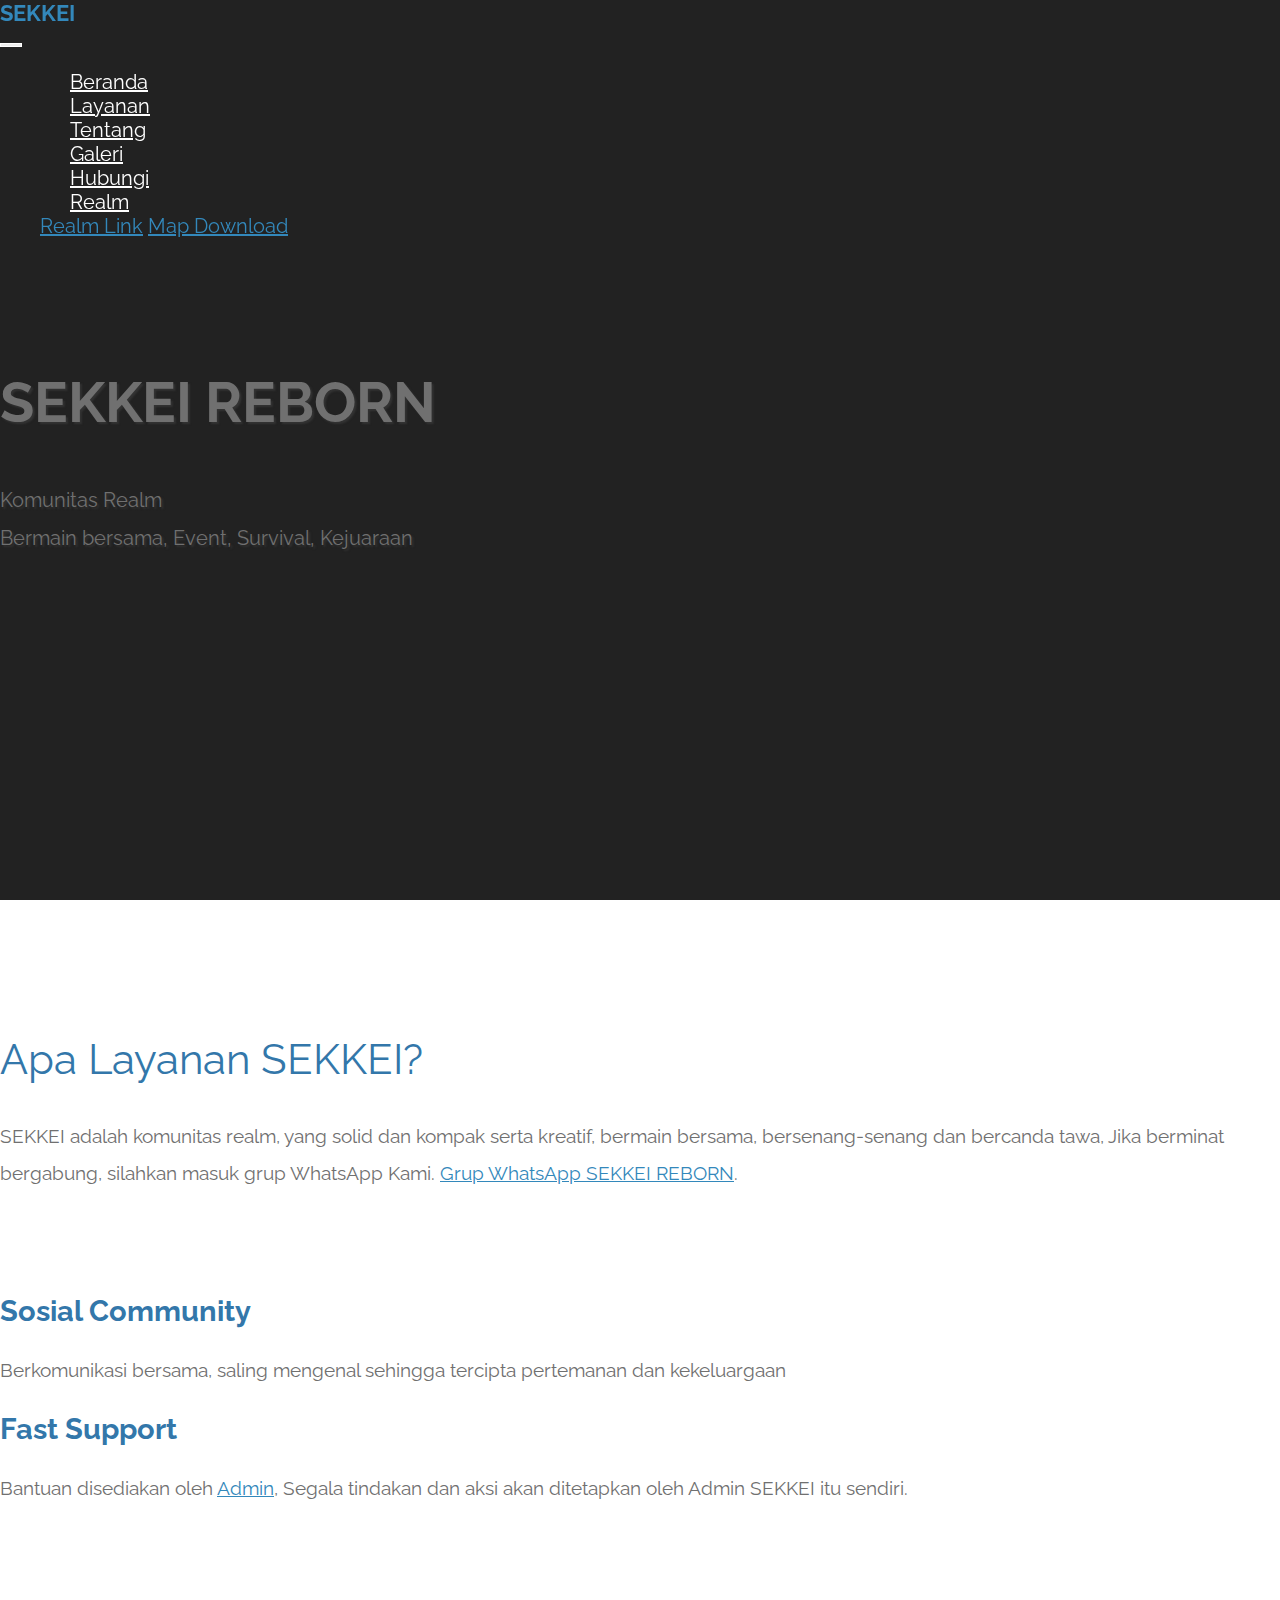
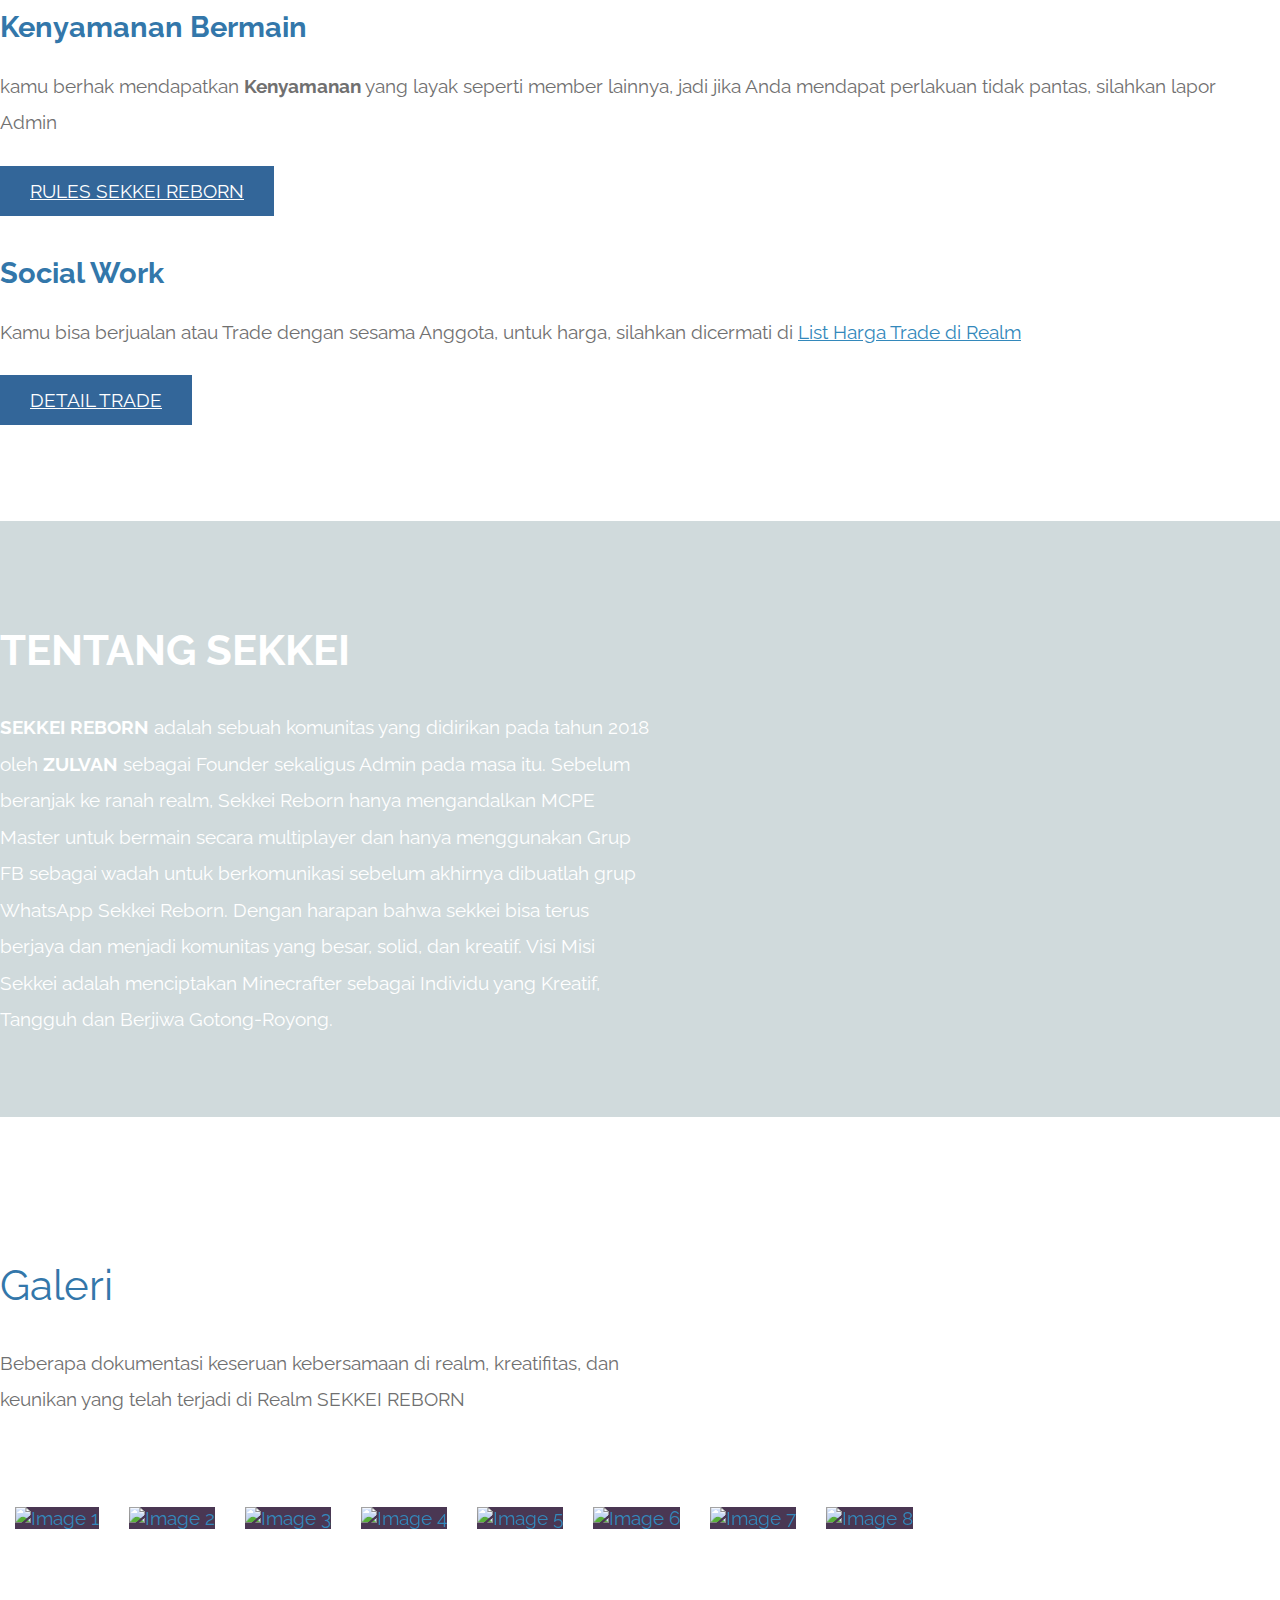
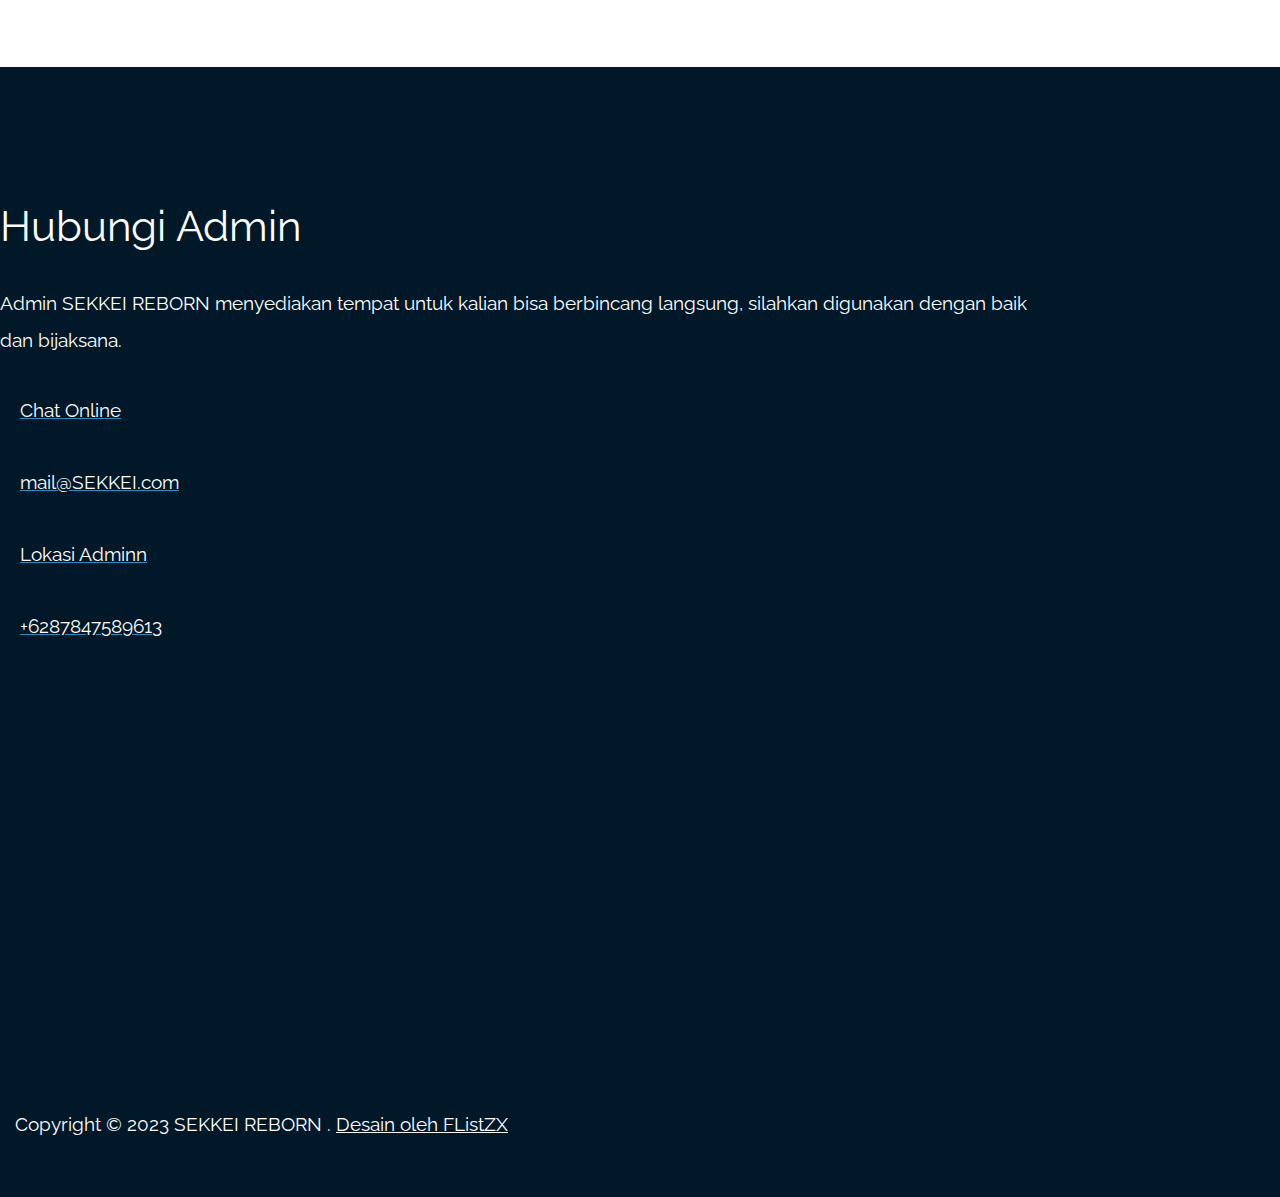
==== commit 6272619e: "Update index.html" ====
--- a/index.html
+++ b/index.html
@@ -47,17 +47,31 @@
               </li>
               <li class="nav-item">
                   <a class="nav-link tm-nav-link" href="#contact">Hubungi</a>
-              </li>  
-               <li class="nav-item">
-                <a class="nav-link tm-nav-link active" id="realm-link" href="https://flistzx.github.io/SR/">Realm</a>
+                  <li class="nav-item dropdown">
+                    <a href="#" class="nav-link tm-nav-link dropdown-toggle" role="button" data-toggle="dropdown" aria-haspopup="true" aria-expanded="false">
+                      Realm
+                    </a>
+                    <div class="dropdown-menu" aria-labelledby="navbarDropdown">
+                      <a id="Realm-Link" class="dropdown-item" href="https://flistzx.github.io/SR/">Realm Link</a>
+                      <a id="Download-Map" class="dropdown-item" href="https://flistzx.github.io/SR/dw.html">Map Download</a>
+                    </div>
+                  </li>
+                </ul>
               </li>
               <script>
-                var realmLink = document.getElementById('realm-link');
+                var realmLink = document.getElementById('Realm-Link');
                 realmLink.addEventListener('click', function(event) {
                   event.preventDefault();
                   window.location.href = 'https://flistzx.github.io/SR/';
                 });
-              </script>  
+              </script>
+            <script>
+                var realmLink = document.getElementById('Download-Map');
+                realmLink.addEventListener('click', function(event) {
+                  event.preventDefault();
+                  window.location.href = 'https://flistzx.github.io/SR/dw.html';
+                });
+              </script> 
             </ul>
           </div>        
         </div>
@@ -89,7 +103,7 @@
                     <div class="tm-intro-text-container">
                         <h2 class="tm-text-primary mb-4 tm-section-title">Apa Layanan SEKKEI?</h2>
                         <p class="mb-4 tm-intro-text">
-                          Ini adalah komunitas realm, yang solid dan kompak serta kreatif, bermain bersama, bersenang-senang dan bercanda tawa, Jika berminat bergabung, silahkan masuk grup WhatsApp Kami. <a href="https://chat.whatsapp.com/HFZr7sELXGA6wCd1gFvY1u">Grup WhatsApp SEKKEI REBORN</a>.</p>
+                          SEKKEI adalah komunitas realm, yang solid dan kompak serta kreatif, bermain bersama, bersenang-senang dan bercanda tawa, Jika berminat bergabung, silahkan masuk grup WhatsApp Kami. <a href="https://chat.whatsapp.com/HFZr7sELXGA6wCd1gFvY1u">Grup WhatsApp SEKKEI REBORN</a>.</p>
                     </div>
                 </div>
 
@@ -131,7 +145,7 @@
                       kamu berhak mendapatkan <strong>Kenyamanan</strong> yang layak seperti member lainnya, jadi jika Anda mendapat perlakuan tidak pantas, silahkan lapor Admin</p>
                           
                           <div class="tm-continue">
-                            <a href="https://flistzx.github.io/SR/" class="tm-intro-text tm-btn-primary">Minta Link Realm</a>
+                            <a href="#" class="tm-intro-text tm-btn-primary">RULES SEKKEI REBORN</a>
                         </div>
                     </div>
                 </div>
@@ -146,7 +160,7 @@
                       Kamu bisa berjualan atau Trade dengan sesama Anggota, untuk harga, silahkan dicermati di <a href="">List Harga Trade di Realm</a>
                           
                           <div class="tm-continue">
-                            <a href="#testimonials" class="tm-intro-text tm-btn-primary">Detail Trade</a>
+                            <a href="#" class="tm-intro-text tm-btn-primary">DETAIL TRADE</a>
                         </div>
                     </div>
                 </div>
@@ -157,28 +171,16 @@
       
     </section>
     
-       <section id="testimonials" class="tm-section-pad-top tm-parallax-2">      
+        <section id="testimonials" class="tm-section-pad-top tm-parallax-2">      
       <div class="container tm-testimonials-content">
         <div class="row">
           <div class="col-lg-12 tm-content-box">
             <h2 class="text-white text-center mb-4 tm-section-title"><strong>TENTANG SEKKEI</strong></h2>
             <div class="row content">
               <div class="col-lg-12">
-                <p>
-                  Kompetensi SEKKEI :
-                </p>
-                <ul>
-                  <li> Realm</li>
-                  <li> Komunitas</li>
-                  <li> Kejuaraan</li>
-                  <li> Events</li>
-                  <li> Game & Sosial</li>
-                </ul>
-              </div>
-           <div class="col-lg-12">
             <p class="mx-auto tm-section-desc" >
-              SEKKEI REBORN adalah sebuah komunitas yang didirikan pada tahun 2018 oleh <strong>ZULVAN</strong> sebagai Founder sekaligus Admin pada masa itu.
-              Sebelum beranjak ke ranah realm, Sekkei Reborn hanya mengandalkan MCPE Master untuk bermain secara multiplayer. Dengan harapan bahwa sekkei bisa terus berjaya dan menjadi komunitas yang besar, solid, dan kreatif.
+              <strong>SEKKEI REBORN</strong> adalah sebuah komunitas yang didirikan pada tahun 2018 oleh <strong>ZULVAN</strong> sebagai Founder sekaligus Admin pada masa itu.
+              Sebelum beranjak ke ranah realm, Sekkei Reborn hanya mengandalkan MCPE Master untuk bermain secara multiplayer dan hanya menggunakan Grup FB sebagai wadah untuk berkomunikasi sebelum akhirnya dibuatlah grup WhatsApp Sekkei Reborn. Dengan harapan bahwa sekkei bisa terus berjaya dan menjadi komunitas yang besar, solid, dan kreatif.
               Visi Misi Sekkei adalah menciptakan Minecrafter sebagai Individu yang Kreatif, Tangguh dan Berjiwa Gotong-Royong.
             </p>
               </div>
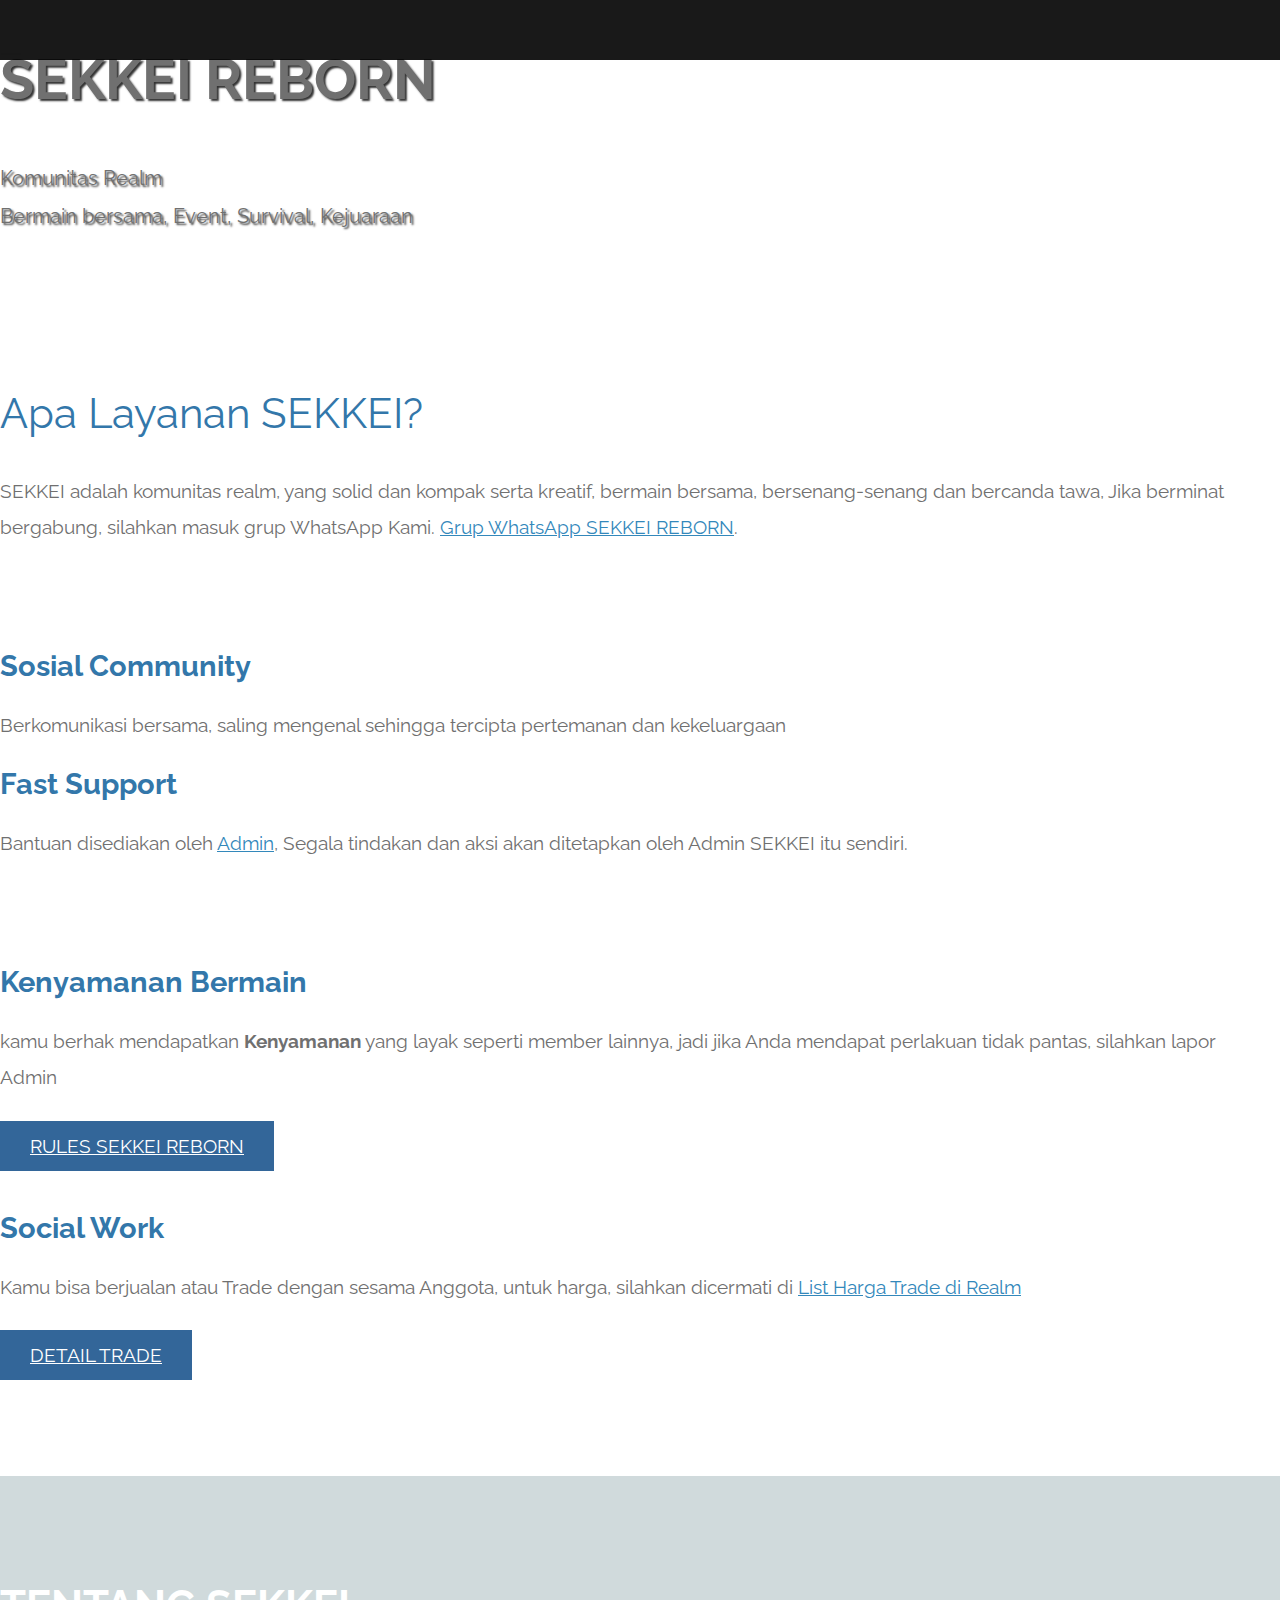
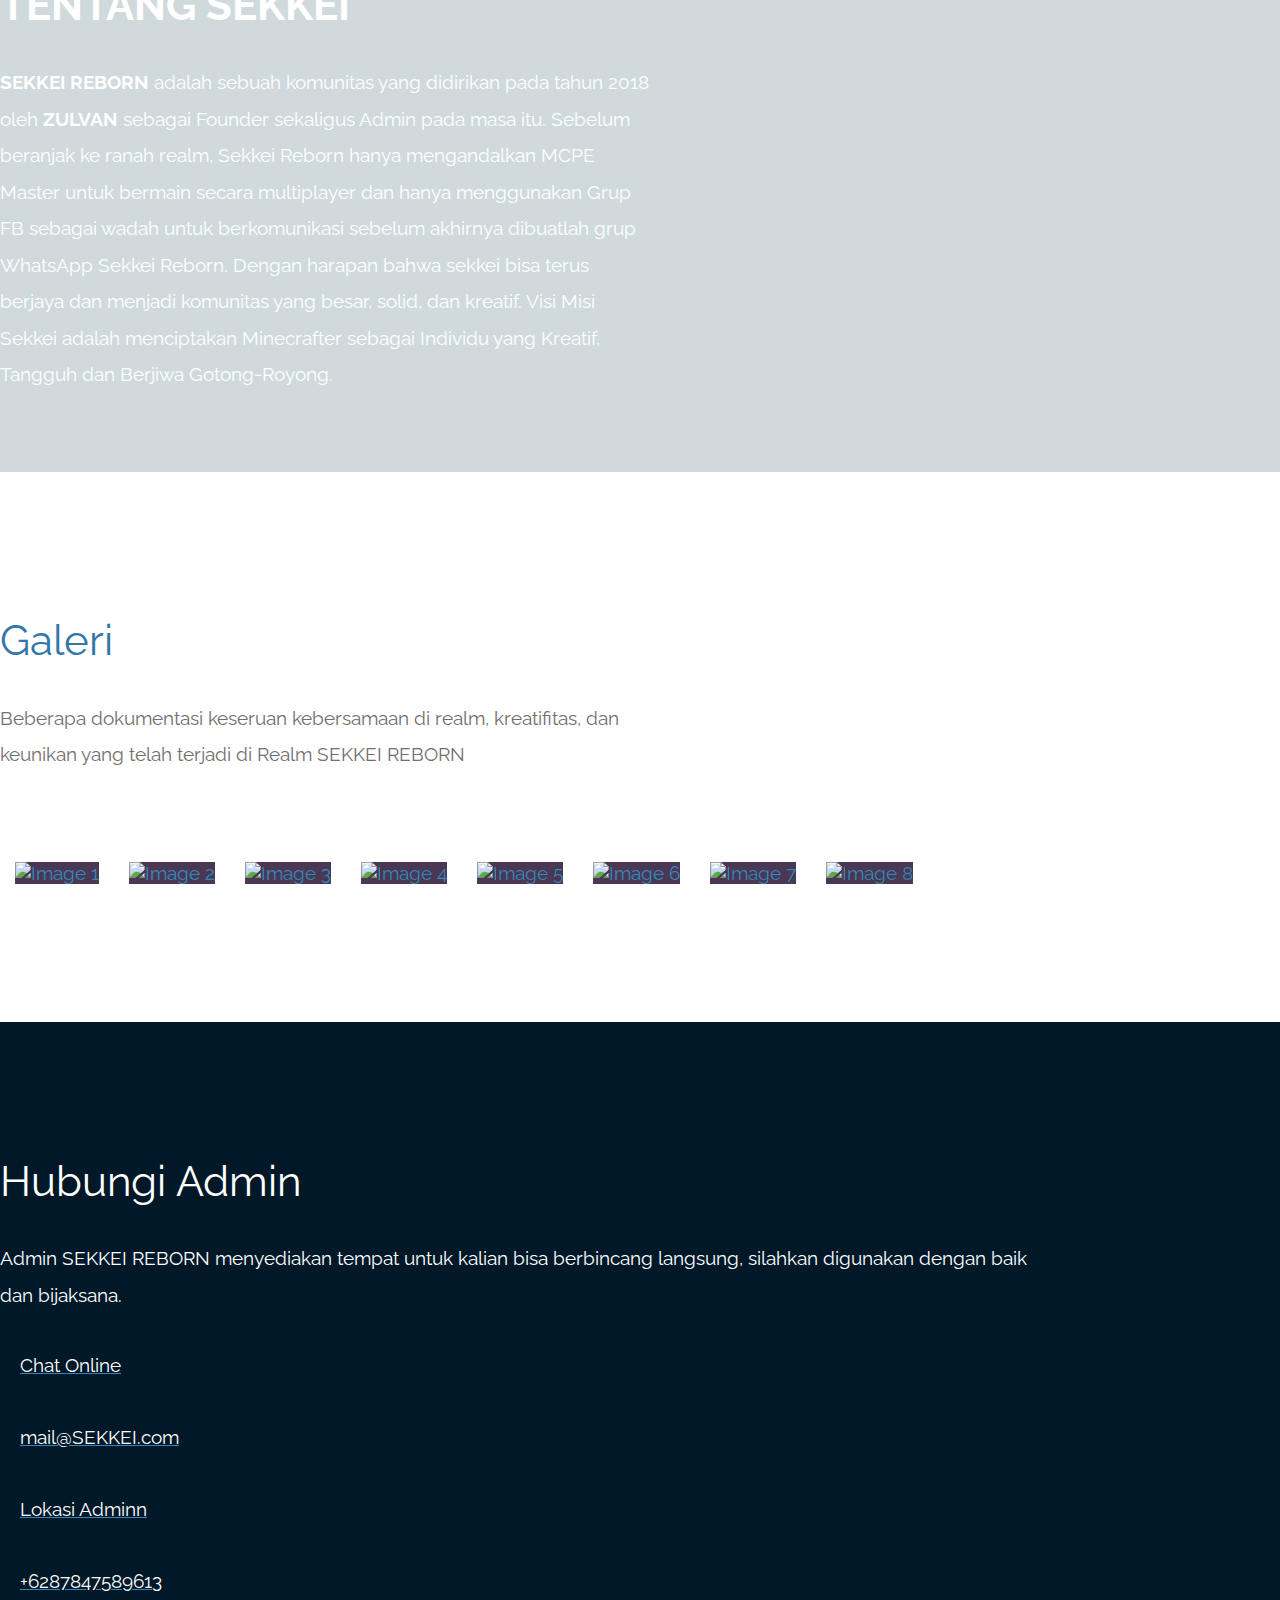
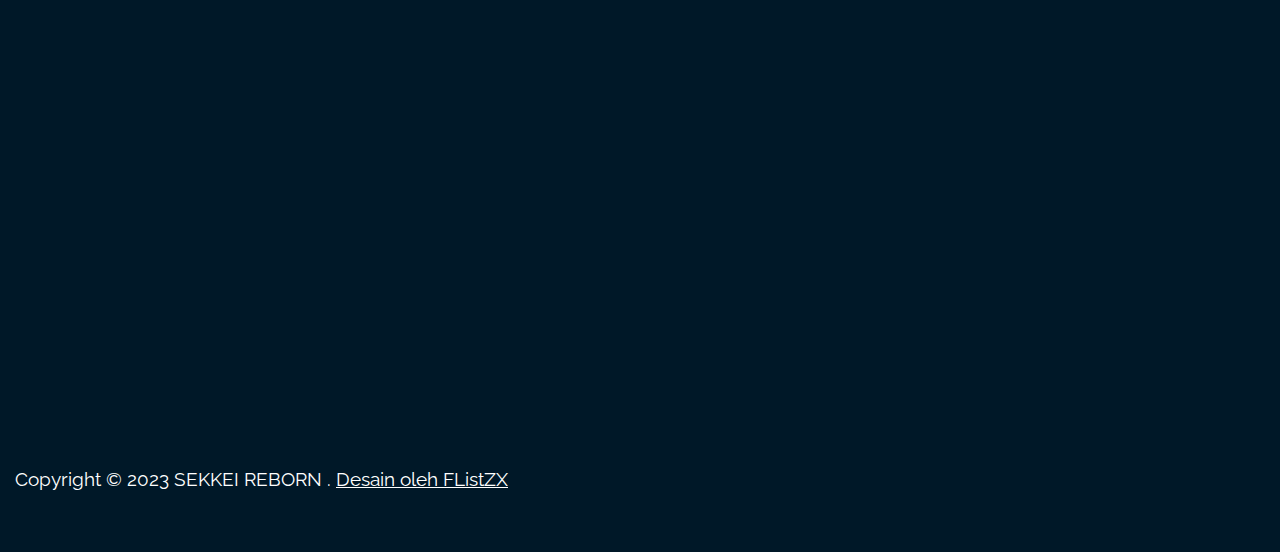
==== commit f314fb43: "Update index.html" ====
--- a/index.html
+++ b/index.html
@@ -47,10 +47,8 @@
               </li>
               <li class="nav-item">
                   <a class="nav-link tm-nav-link" href="#contact">Hubungi</a>
-                  <li class="nav-item dropdown">
-                    <a href="#" class="nav-link tm-nav-link dropdown-toggle" role="button" data-toggle="dropdown" aria-haspopup="true" aria-expanded="false">
-                      Realm
-                    </a>
+                 <li class="nav-item dropdown">
+                    <a href="#" class="nav-link tm-nav-link dropdown-toggle" role="button" data-toggle="dropdown" aria-haspopup="true" aria-expanded="false">Realm</a>
                     <div class="dropdown-menu" aria-labelledby="navbarDropdown">
                       <a id="Realm-Link" class="dropdown-item" href="https://flistzx.github.io/SR/">Realm Link</a>
                       <a id="Download-Map" class="dropdown-item" href="https://flistzx.github.io/SR/dw.html">Map Download</a>
--- a/css/tooplate-infinite-loop.css
+++ b/css/tooplate-infinite-loop.css
@@ -141,6 +141,102 @@
 .tm-navbar.scroll .navbar-toggler-icon {
   color: #707070;
 }
+
+  .navbar ul {
+    position: absolute;
+    inset: 0;
+    padding: 50px 0 10px 0;
+    margin: 0;
+    background: rgba(0, 0, 0, 0.9);
+    overflow-y: auto;
+    transition: 0.3s;
+    z-index: 9998;
+  }
+
+  .navbar a,
+  .navbar a:focus {
+    display: flex;
+    align-items: center;
+    justify-content: space-between;
+    padding: 10px 20px;
+    font-family: var(--font-primary);
+    font-size: 13px;
+    text-transform: uppercase;
+    font-weight: 400;
+    color: rgba(255, 255, 255, 0.5);
+    letter-spacing: 1px;
+    white-space: nowrap;
+    transition: 0.3s;
+  }
+
+  .navbar a i,
+  .navbar a:focus i {
+    font-size: 12px;
+    line-height: 0;
+    margin-left: 5px;
+  }
+
+  .navbar a:hover,
+  .navbar .active,
+  .navbar .active:focus,
+  .navbar li:hover>a {
+    color: #fff;
+  }
+
+  .navbar .dropdown ul,
+  .navbar .dropdown .dropdown ul {
+    position: static;
+    display: none;
+    padding: 10px 0;
+    margin: 10px 20px;
+    transition: all 0.5s ease-in-out;
+    border: 1px solid black;
+  }
+
+  .navbar .dropdown>.dropdown-active,
+  .navbar .dropdown .dropdown>.dropdown-active {
+    display: block;
+  }
+
+  .mobile-nav-show {
+    color: #fff;
+    font-size: 28px;
+    cursor: pointer;
+    line-height: 0;
+    transition: 0.5s;
+    z-index: 9999;
+    margin: 0 10px 0 10px;
+  }
+
+  .mobile-nav-hide {
+    color: #fff;
+    font-size: 32px;
+    cursor: pointer;
+    line-height: 0;
+    transition: 0.5s;
+    position: fixed;
+    right: 20px;
+    top: 20px;
+    z-index: 9999;
+  }
+
+  .mobile-nav-active {
+    overflow: hidden;
+  }
+
+  .mobile-nav-active .navbar {
+    right: 0;
+  }
+
+  .mobile-nav-active .navbar:before {
+    content: "";
+    position: fixed;
+    inset: 0;
+    background: rgba(22, 23, 24, 0.8);
+    z-index: 9996;
+  }
+}
+
 
 /* Hero */
 
@@ -280,8 +376,8 @@
 
 @media (max-width: 991px) {
   #testimonials {
-    background-image: url(../img/infinite-loop-2-mobile.jpg);
-     background-size: auto;
+  background-image: url(../img/infinite-loop-2-mobile.jpg);
+  background-size: auto;
   background-repeat: repeat-y;
   background-size: 100%;
   position: relative;
